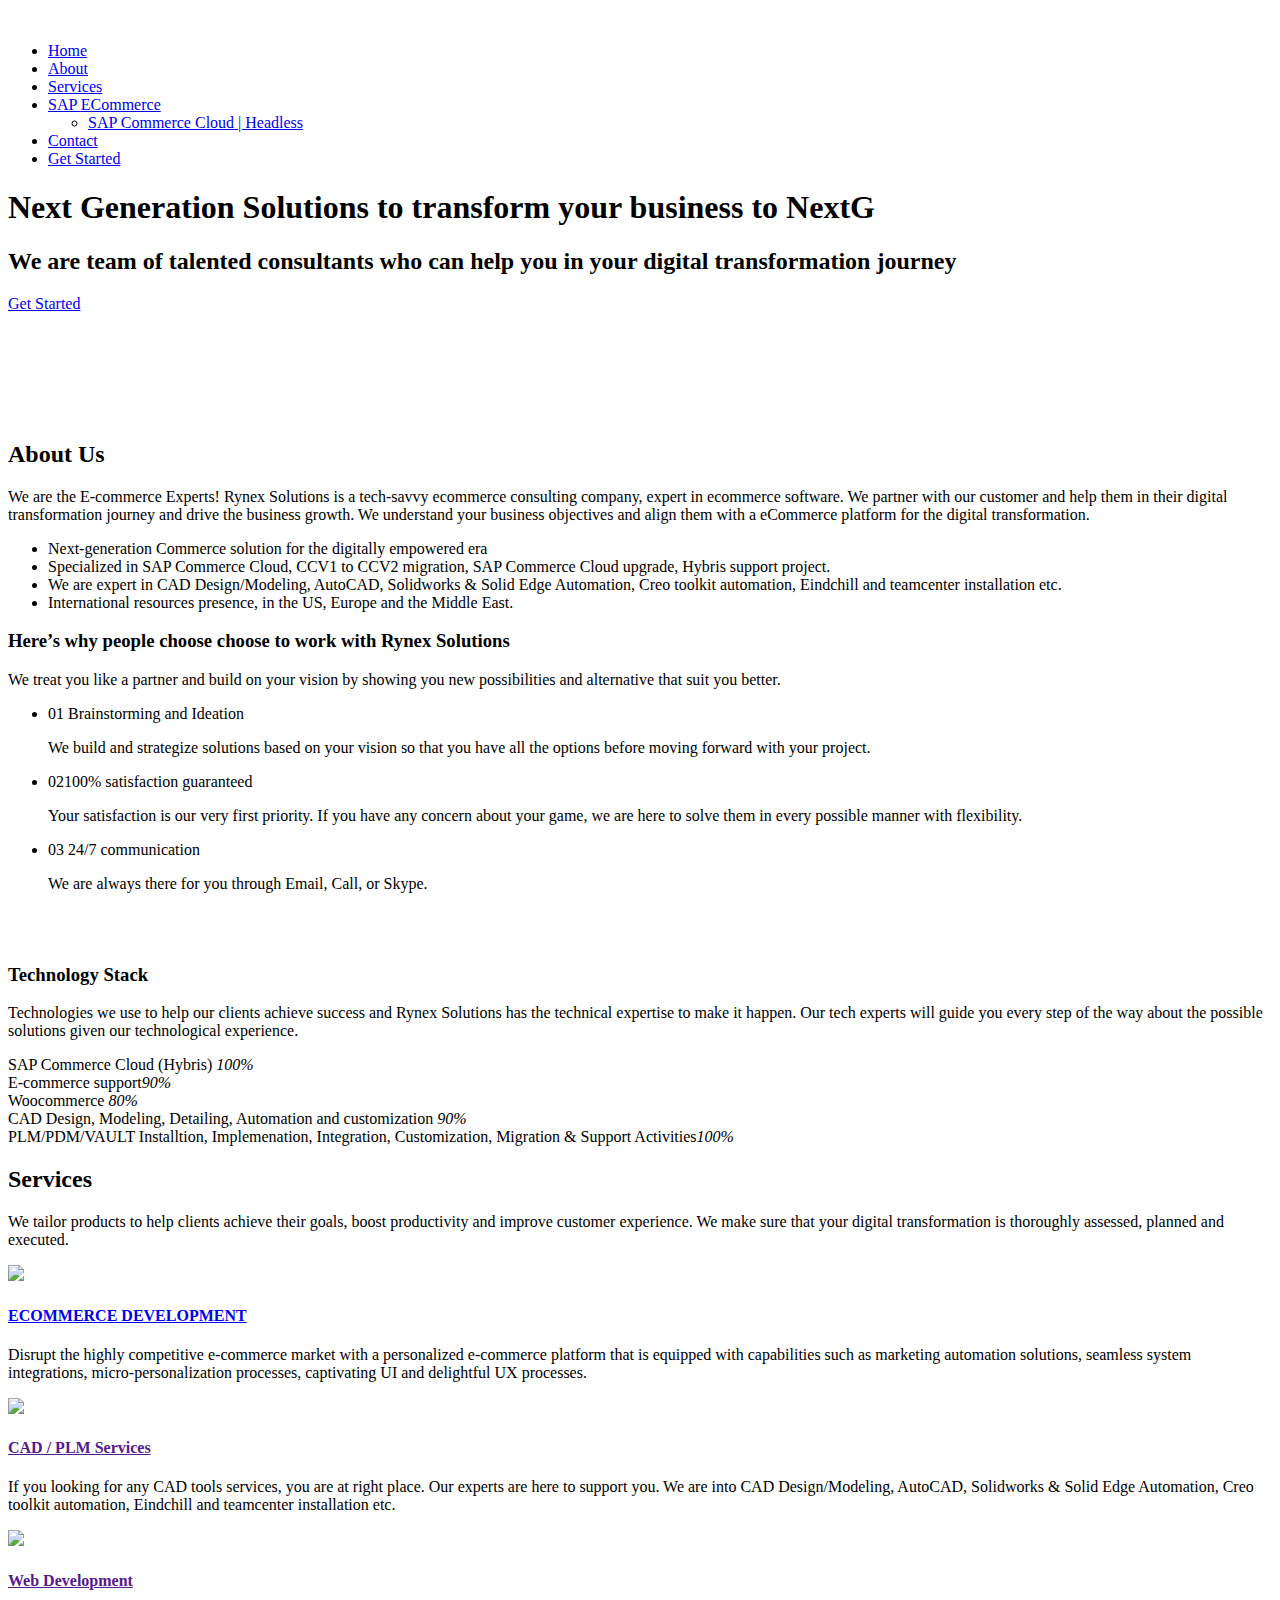
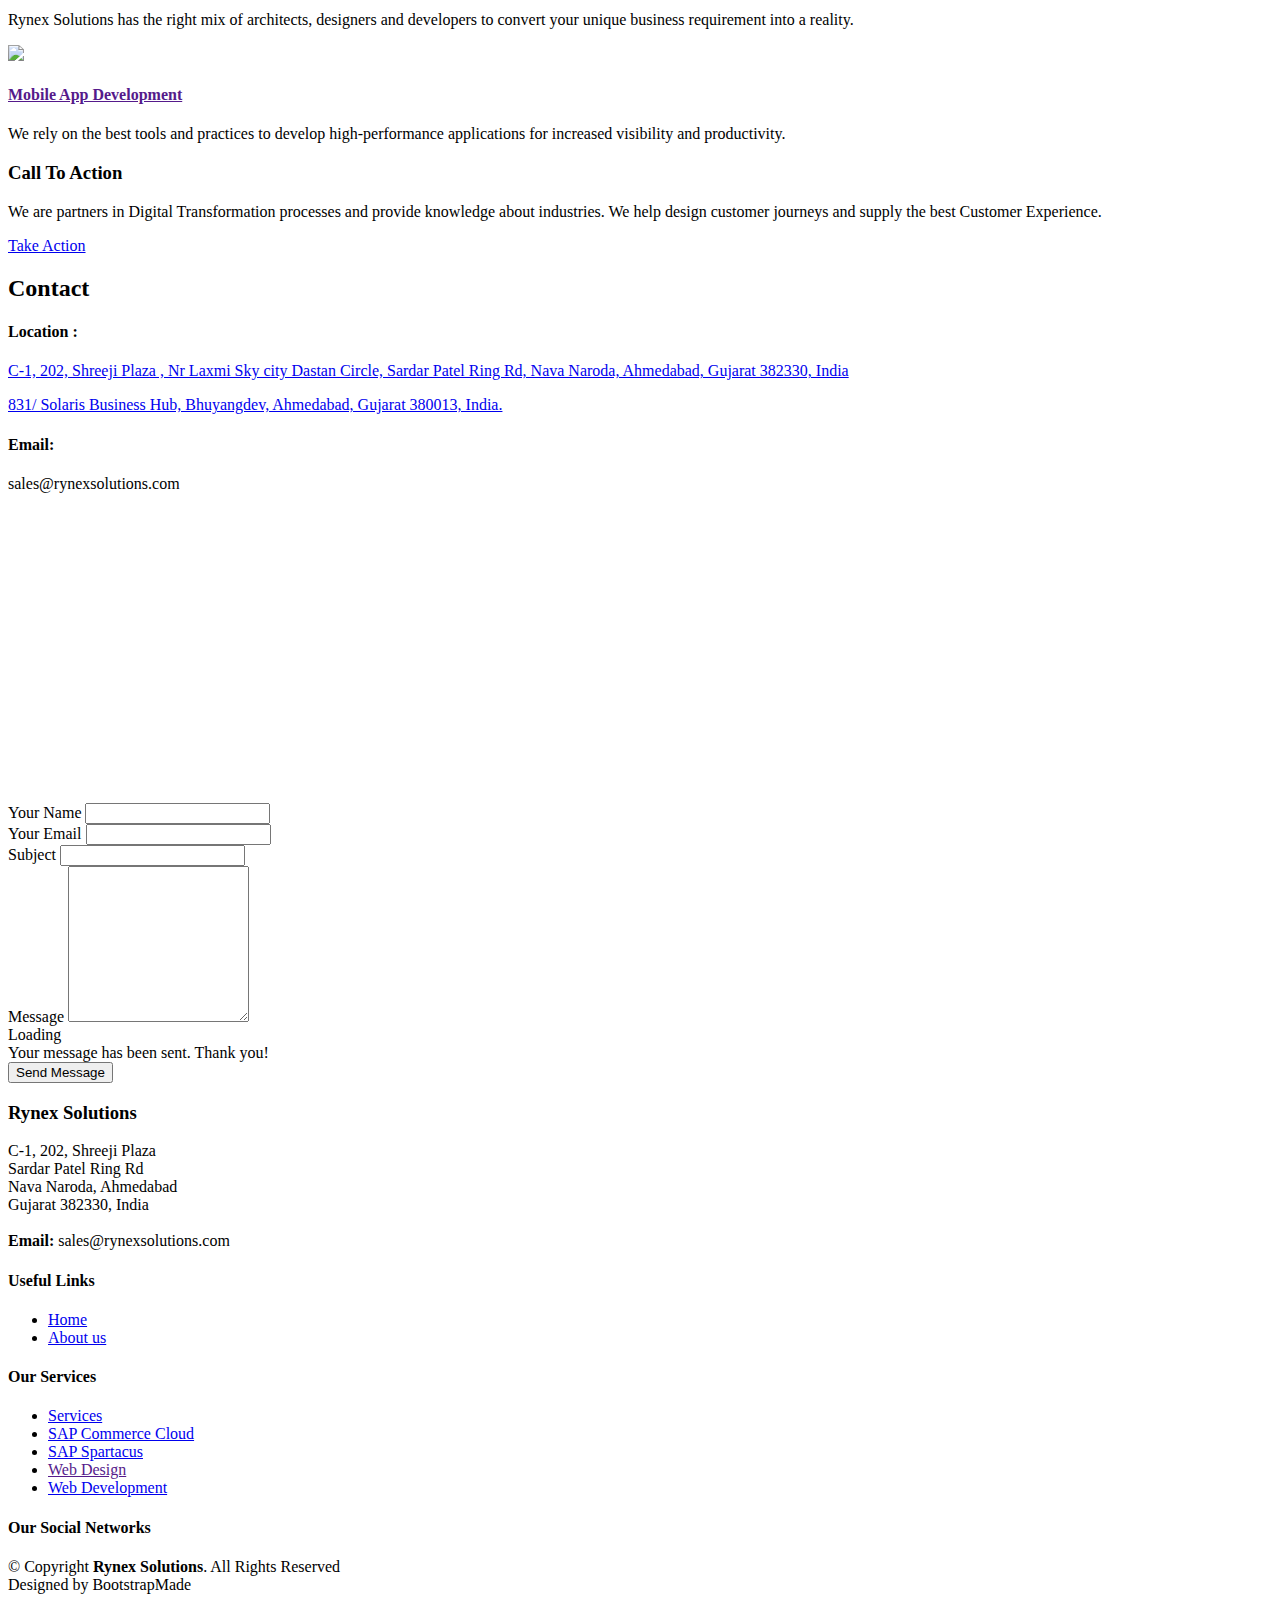
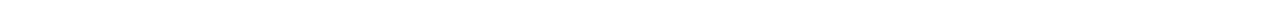
==== index.html @ 26d5bd88 "Address Change" ====
<!DOCTYPE html>
<html lang="en">

<head>
  <meta charset="utf-8">
  <meta content="width=device-width, initial-scale=1.0" name="viewport">

  <title>Rynex Solutions</title>
  <meta content="Discover the power of SAP Commerce Cloud and Spartacus in the era of headless commerce. With our expertise at Rynex Solutions, we offer comprehensive migration services to help businesses transition from hybris accelerator based storefronts to a decoupled architecture SAP Spartacus. Our solution extends beyond Spartacus, as we also specialize in integrating React JS and other frontend technologies. Prepare for the future of commerce, enhance customer experiences, and unlock new opportunities for growth. Contact us at sales@rynexsolutions.com to embark on your headless commerce journey today." name="description">
  <meta content="SAP Commerce Cloud,Spartacus, Implementation,migration to Spartacus,Accelerator-based storefront,Decoupled architecture,Future-proof commerce,Angular,hybris,sap hybris in gujarat,ahmedabad,india" name="keywords">

  <!-- Favicons -->
  <link href="assets/img/favicon.png" rel="icon">
  <link href="assets/img/favicon.png" rel="apple-touch-icon">

  <!-- Google Fonts -->
  <link href="https://fonts.googleapis.com/css?family=Open+Sans:300,300i,400,400i,600,600i,700,700i|Jost:300,300i,400,400i,500,500i,600,600i,700,700i|Poppins:300,300i,400,400i,500,500i,600,600i,700,700i" rel="stylesheet">

  <!-- Vendor CSS Files -->
  <link href="assets/vendor/aos/aos.css" rel="stylesheet">
  <link href="assets/vendor/bootstrap/css/bootstrap.min.css" rel="stylesheet">
  <link href="assets/vendor/bootstrap-icons/bootstrap-icons.css" rel="stylesheet">
  <link href="assets/vendor/boxicons/css/boxicons.min.css" rel="stylesheet">
  <link href="assets/vendor/glightbox/css/glightbox.min.css" rel="stylesheet">
  <link href="assets/vendor/remixicon/remixicon.css" rel="stylesheet">
  <link href="assets/vendor/swiper/swiper-bundle.min.css" rel="stylesheet">

  <!-- Template Main CSS File -->
  <link href="assets/css/style.css" rel="stylesheet">

  <!-- =======================================================
  * Template Name: Rynex Solutions - v4.7.1
  * Template URL: https://bootstrapmade.com/Rynex Solutions-free-bootstrap-html-template-corporate/
  * Author: BootstrapMade
  * License: https://bootstrapmade.com/license/
  ======================================================== -->
</head>

<body>

  <!-- ======= Header ======= -->
  <header id="header" class="fixed-top ">
    <div class="container d-flex align-items-center">

<!-- Uncomment below if you prefer to use an NAME as logo -->
     <!-- <h1 class="logo me-auto"><a href="index.html">Rynex Solutions</a></h1> -->
      <!-- Uncomment below if you prefer to use an image logo -->
       <a href="index.html" class="logo me-auto"><img src="assets/img/logo.png" alt="" class="img-fluid"></a>

      <nav id="navbar" class="navbar">
        <ul>
          <li><a class="nav-link scrollto active" href="#hero">Home</a></li>
          <li><a class="nav-link scrollto" href="#about">About</a></li>
          <li><a class="nav-link scrollto" href="#services">Services</a></li>
          <!-- <li><a class="nav-link   scrollto" href="#portfolio">Portfolio</a></li> -->
<!--      <li><a class="nav-link scrollto" href="#team">Team</a></li> -->
         
		  <li class="dropdown"><a href="#"><span>SAP ECommerce</span> <i class="bi bi-chevron-down"></i></a>
            <ul>
              <li><a href="SAP-Commerce-Cloud-spartacus-implementation.html">SAP Commerce Cloud | Headless</a></li>          
            </ul>
          </li>

          <li><a class="nav-link scrollto" href="#contact">Contact</a></li>
          <li><a class="getstarted scrollto" href="#about">Get Started</a></li>
        </ul>
        <i class="bi bi-list mobile-nav-toggle"></i>
      </nav><!-- .navbar -->

    </div>
  </header><!-- End Header -->

  <!-- ======= Hero Section ======= -->
  <section id="hero" class="d-flex align-items-center">

    <div class="container">
      <div class="row">
        <div class="col-lg-6 d-flex flex-column justify-content-center pt-4 pt-lg-0 order-2 order-lg-1" data-aos="fade-up" data-aos-delay="200">
          <h1>Next Generation Solutions to transform your business to NextG</h1>
          <h2>We are team of talented consultants who can help you in your digital transformation journey</h2>
          <div class="d-flex justify-content-center justify-content-lg-start">
            <a href="#about" class="btn-get-started scrollto">Get Started</a>
           
          </div>
        </div>
        <div class="col-lg-6 order-1 order-lg-2 hero-img" data-aos="zoom-in" data-aos-delay="200">
          <img src="assets/img/hero-img.png" class="img-fluid animated" alt="">
        </div>
      </div>
    </div>

  </section><!-- End Hero -->

  <main id="main">

    <!-- ======= Clients Section ======= -->
    <section id="clients" class="clients section-bg">
      <div class="container">

        <div class="row" data-aos="zoom-in">

          <div class="col-lg-2 col-md-4 col-6 d-flex align-items-center justify-content-center">
            <img src="assets/img/clients/client-3.png" class="img-fluid" alt="">
          </div>

          <div class="col-lg-2 col-md-4 col-6 d-flex align-items-center justify-content-center">
            <img src="assets/img/clients/client-2.png" class="img-fluid" alt="">
          </div>

          <div class="col-lg-2 col-md-4 col-6 d-flex align-items-center justify-content-center">
            <img src="assets/img/clients/client-5.png" class="img-fluid" alt="">
          </div>
		  
          <div class="col-lg-2 col-md-4 col-6 d-flex align-items-center justify-content-center">
            <img src="assets/img/clients/client-4.png" class="img-fluid" alt="">
          </div>
		  
		  <div class="col-lg-2 col-md-4 col-6 d-flex align-items-center justify-content-center">
            <img src="assets/img/clients/client-1.png" class="img-fluid" alt="">
          </div>


        </div>

      </div>
    </section><!-- End Cliens Section -->

    <!-- ======= About Us Section ======= -->
    <section id="about" class="about">
      <div class="container" data-aos="fade-up">

        <div class="section-title">
          <h2>About Us</h2>
        </div>

        <div class="row content">
          <div class="col-lg-12">
            <p>
              We are the E-commerce Experts! Rynex Solutions is a tech-savvy ecommerce consulting company, expert in ecommerce software. We partner with our customer and help them in their digital transformation journey and drive the business growth. We understand your business objectives and align them with a eCommerce platform for the digital transformation.
            </p>
            <ul>
              <li><i class="ri-check-double-line"></i>Next-generation Commerce solution for the digitally empowered era</li>
			  <li><i class="ri-check-double-line"></i>Specialized in SAP Commerce Cloud, CCV1 to CCV2 migration, SAP Commerce Cloud upgrade, Hybris support project.</li>
			  <li><i class="ri-check-double-line"></i>We are expert in CAD Design/Modeling, AutoCAD, Solidworks & Solid Edge Automation, Creo toolkit automation, Eindchill and teamcenter installation etc.</li>
			  <li><i class="ri-check-double-line"></i>International resources presence, in the US, Europe and the Middle East.</li>
            </ul>
          </div>
         
        </div>

      </div>
    </section><!-- End About Us Section -->

    <!-- ======= Why Us Section ======= -->
    <section id="why-us" class="why-us section-bg">
      <div class="container-fluid" data-aos="fade-up">

        <div class="row">

          <div class="col-lg-7 d-flex flex-column justify-content-center align-items-stretch  order-2 order-lg-1">

            <div class="content">
              <h3> Here’s why people choose choose to work with <strong>Rynex Solutions</strong></h3>
              <p>
                We treat you like a partner and build on your vision by showing you new possibilities and alternative that suit you better.
              </p>
            </div>

            <div class="accordion-list">
              <ul>
                <li>
                  <a data-bs-toggle="collapse" class="collapse" data-bs-target="#accordion-list-1"><span>01</span> Brainstorming and Ideation<i class="bx bx-chevron-down icon-show"></i><i class="bx bx-chevron-up icon-close"></i></a>
                  <div id="accordion-list-1" class="collapse show" data-bs-parent=".accordion-list">
                    <p>
                      We build and strategize solutions based on your vision so that you have all the options before moving forward with your project.
                    </p>
                  </div>
                </li>

                <li>
                  <a data-bs-toggle="collapse" data-bs-target="#accordion-list-2" class="collapsed"><span>02</span>100% satisfaction guaranteed <i class="bx bx-chevron-down icon-show"></i><i class="bx bx-chevron-up icon-close"></i></a>
                  <div id="accordion-list-2" class="collapse" data-bs-parent=".accordion-list">
                    <p>
                      Your satisfaction is our very first priority. If you have any concern about your game, we are here to solve them in every possible manner with flexibility.
                     </p>
                  </div>
                </li>

                <li>
                  <a data-bs-toggle="collapse" data-bs-target="#accordion-list-3" class="collapsed"><span>03</span> 24/7 communication <i class="bx bx-chevron-down icon-show"></i><i class="bx bx-chevron-up icon-close"></i></a>
                  <div id="accordion-list-3" class="collapse" data-bs-parent=".accordion-list">
                    <p>
                      We are always there for you through Email, Call, or Skype.
                    </p>
                  </div>
                </li>

              </ul>
            </div>

          </div>

          <div class="col-lg-5 align-items-stretch order-1 order-lg-2 img" style='background-image: url("assets/img/why-us.png");' data-aos="zoom-in" data-aos-delay="150">&nbsp;</div>
        </div>

      </div>
    </section><!-- End Why Us Section -->

    <!-- ======= Skills Section ======= -->
    <section id="skills" class="skills">
      <div class="container" data-aos="fade-up">

        <div class="row">
          <div class="col-lg-6 d-flex align-items-center" data-aos="fade-right" data-aos-delay="100">
            <img src="assets/img/skills.png" class="img-fluid" alt="">
          </div>
          <div class="col-lg-6 pt-4 pt-lg-0 content" data-aos="fade-left" data-aos-delay="100">
            <h3>Technology Stack</h3>
            <p class="fst-italic">
              Technologies we use to help our clients achieve success and Rynex Solutions has the technical expertise to make it happen. Our tech experts will guide you every step of the way about the possible solutions given our technological experience.
            </p>

            <div class="skills-content">

              <div class="progress">
                <span class="skill">SAP Commerce Cloud (Hybris) <i class="val">100%</i></span>
                <div class="progress-bar-wrap">
                  <div class="progress-bar" role="progressbar" aria-valuenow="100" aria-valuemin="0" aria-valuemax="100"></div>
                </div>
              </div>

              <div class="progress">
                <span class="skill">E-commerce support<i class="val">90%</i></span>
                <div class="progress-bar-wrap">
                  <div class="progress-bar" role="progressbar" aria-valuenow="90" aria-valuemin="0" aria-valuemax="100"></div>
                </div>
              </div>

              <div class="progress">
                <span class="skill">Woocommerce <i class="val">80%</i></span>
                <div class="progress-bar-wrap">
                  <div class="progress-bar" role="progressbar" aria-valuenow="80" aria-valuemin="0" aria-valuemax="100"></div>
                </div>
              </div>
			  
			 <div class="progress">
                <span class="skill"> CAD Design, Modeling, Detailing, Automation and customization <i class="val">90%</i></span>
                <div class="progress-bar-wrap">
                  <div class="progress-bar" role="progressbar" aria-valuenow="90" aria-valuemin="0" aria-valuemax="100"></div>
                </div>
              </div>
			  
			 <div class="progress">
                <span class="skill"> PLM/PDM/VAULT Installtion, Implemenation, Integration, Customization, Migration & Support Activities<i class="val">100%</i></span>
                <div class="progress-bar-wrap">
                  <div class="progress-bar" role="progressbar" aria-valuenow="100" aria-valuemin="0" aria-valuemax="100"></div>
                </div>
              </div>
            </div>

          </div>
        </div>

      </div>
    </section><!-- End Skills Section -->

    <!-- ======= Services Section ======= -->
    <section id="services" class="services section-bg">
      <div class="container" data-aos="fade-up">

        <div class="section-title">
          <h2>Services</h2>
          <p>We tailor products to help clients achieve their goals, boost productivity and improve customer experience. We make sure that your digital transformation is thoroughly assessed, planned and executed.</p>
         </div>

         <div class="row">
          <div class="col-xl-3 col-md-6 d-flex align-items-stretch" data-aos="zoom-in" data-aos-delay="100">
            <div class="icon-box">
			
			   <div class="icon"><img src="assets/img/service/ecommerce.png" width="100%"></div>
              <h4><a href="SAP-Commerce-Cloud-spartacus-implementation.html">ECOMMERCE DEVELOPMENT</a></h4>
              <p>Disrupt the highly competitive e-commerce market with a personalized e-commerce platform that is equipped with capabilities such as marketing automation solutions, seamless system integrations, micro-personalization processes, captivating UI and delightful UX processes.</p>

            </div>
          </div>

          <div class="col-xl-3 col-md-6 d-flex align-items-stretch mt-4 mt-md-0" data-aos="zoom-in" data-aos-delay="200">
            <div class="icon-box">
              <div class="icon"><img src="assets/img/service/Product_design.webp" width="100%"></div>
              <h4><a href="">CAD / PLM Services</a></h4>
              <p>If you looking for any CAD tools services, you are at right place. Our experts are here to support you. We are into CAD Design/Modeling, AutoCAD, Solidworks & Solid Edge Automation, Creo toolkit automation, Eindchill and teamcenter installation etc.</p>

            </div>
          </div>

          <div class="col-xl-3 col-md-6 d-flex align-items-stretch mt-4 mt-xl-0" data-aos="zoom-in" data-aos-delay="400">
            <div class="icon-box">
              <div class="icon"><img src="assets/img/service/Web_Development.webp" width="100%"></div>
              <h4><a href="">Web Development</a></h4>
              <p>Rynex Solutions has the right mix of architects, designers and developers to convert your unique business requirement into a reality.</p>

            </div>
          </div>


          <div class="col-xl-3 col-md-6 d-flex align-items-stretch mt-4 mt-xl-0" data-aos="zoom-in" data-aos-delay="300">
            <div class="icon-box">
              <div class="icon"><img src="assets/img/service/Layer2.webp" width="100%"></div>
              <h4><a href="">Mobile App Development</a></h4>
              <p>We rely on the best tools and practices to develop high-performance applications for increased visibility and productivity.</p>

            </div>
          </div>


        </div>
      </div>
    </section><!-- End Services Section -->

    <!-- ======= Cta Section ======= -->
    <section id="cta" class="cta">
      <div class="container" data-aos="zoom-in">

        <div class="row">
          <div class="col-lg-9 text-center text-lg-start">
            <h3>Call To Action</h3>
            <p> We are partners in Digital Transformation processes and provide knowledge about industries. We help design customer journeys and supply the best Customer Experience.</p>
          </div>
          <div class="col-lg-3 cta-btn-container text-center">
            <a class="cta-btn align-middle" href="mailto:sales@rynexsolutions.com">Take Action</a>
          </div>
        </div>

      </div>
    </section><!-- End Cta Section -->

    <!-- ======= Portfolio Section ======= -->
    <!-- <section id="portfolio" class="portfolio">
      <div class="container" data-aos="fade-up">

        <div class="section-title">
          <h2>Portfolio</h2>
          <p>Magnam dolores commodi suscipit. Necessitatibus eius consequatur ex aliquid fuga eum quidem. Sit sint consectetur velit. Quisquam quos quisquam cupiditate. Et nemo qui impedit suscipit alias ea. Quia fugiat sit in iste officiis commodi quidem hic quas.</p>
        </div>

        <ul id="portfolio-flters" class="d-flex justify-content-center" data-aos="fade-up" data-aos-delay="100">
          <li data-filter="*" class="filter-active">All</li>
          <li data-filter=".filter-app">App</li>
          <li data-filter=".filter-card">Card</li>
          <li data-filter=".filter-web">Web</li>
        </ul>

        <div class="row portfolio-container" data-aos="fade-up" data-aos-delay="200">

          <div class="col-lg-4 col-md-6 portfolio-item filter-app">
            <div class="portfolio-img"><img src="assets/img/portfolio/portfolio-1.jpg" class="img-fluid" alt=""></div>
            <div class="portfolio-info">
              <h4>App 1</h4>
              <p>App</p>
              <a href="assets/img/portfolio/portfolio-1.jpg" data-gallery="portfolioGallery" class="portfolio-lightbox preview-link" title="App 1"><i class="bx bx-plus"></i></a>
              <a href="#" class="details-link" title="More Details"><i class="bx bx-link"></i></a>
            </div>
          </div>

          <div class="col-lg-4 col-md-6 portfolio-item filter-web">
            <div class="portfolio-img"><img src="assets/img/portfolio/portfolio-2.jpg" class="img-fluid" alt=""></div>
            <div class="portfolio-info">
              <h4>Web 3</h4>
              <p>Web</p>
              <a href="assets/img/portfolio/portfolio-2.jpg" data-gallery="portfolioGallery" class="portfolio-lightbox preview-link" title="Web 3"><i class="bx bx-plus"></i></a>
              <a href="#" class="details-link" title="More Details"><i class="bx bx-link"></i></a>
            </div>
          </div>

          <div class="col-lg-4 col-md-6 portfolio-item filter-app">
            <div class="portfolio-img"><img src="assets/img/portfolio/portfolio-3.jpg" class="img-fluid" alt=""></div>
            <div class="portfolio-info">
              <h4>App 2</h4>
              <p>App</p>
              <a href="assets/img/portfolio/portfolio-3.jpg" data-gallery="portfolioGallery" class="portfolio-lightbox preview-link" title="App 2"><i class="bx bx-plus"></i></a>
              <a href="#" class="details-link" title="More Details"><i class="bx bx-link"></i></a>
            </div>
          </div>

          <div class="col-lg-4 col-md-6 portfolio-item filter-card">
            <div class="portfolio-img"><img src="assets/img/portfolio/portfolio-4.jpg" class="img-fluid" alt=""></div>
            <div class="portfolio-info">
              <h4>Card 2</h4>
              <p>Card</p>
              <a href="assets/img/portfolio/portfolio-4.jpg" data-gallery="portfolioGallery" class="portfolio-lightbox preview-link" title="Card 2"><i class="bx bx-plus"></i></a>
              <a href="#" class="details-link" title="More Details"><i class="bx bx-link"></i></a>
            </div>
          </div>

          <div class="col-lg-4 col-md-6 portfolio-item filter-web">
            <div class="portfolio-img"><img src="assets/img/portfolio/portfolio-5.jpg" class="img-fluid" alt=""></div>
            <div class="portfolio-info">
              <h4>Web 2</h4>
              <p>Web</p>
              <a href="assets/img/portfolio/portfolio-5.jpg" data-gallery="portfolioGallery" class="portfolio-lightbox preview-link" title="Web 2"><i class="bx bx-plus"></i></a>
              <a href="#" class="details-link" title="More Details"><i class="bx bx-link"></i></a>
            </div>
          </div>

          <div class="col-lg-4 col-md-6 portfolio-item filter-app">
            <div class="portfolio-img"><img src="assets/img/portfolio/portfolio-6.jpg" class="img-fluid" alt=""></div>
            <div class="portfolio-info">
              <h4>App 3</h4>
              <p>App</p>
              <a href="assets/img/portfolio/portfolio-6.jpg" data-gallery="portfolioGallery" class="portfolio-lightbox preview-link" title="App 3"><i class="bx bx-plus"></i></a>
              <a href="#" class="details-link" title="More Details"><i class="bx bx-link"></i></a>
            </div>
          </div>

          <div class="col-lg-4 col-md-6 portfolio-item filter-card">
            <div class="portfolio-img"><img src="assets/img/portfolio/portfolio-7.jpg" class="img-fluid" alt=""></div>
            <div class="portfolio-info">
              <h4>Card 1</h4>
              <p>Card</p>
              <a href="assets/img/portfolio/portfolio-7.jpg" data-gallery="portfolioGallery" class="portfolio-lightbox preview-link" title="Card 1"><i class="bx bx-plus"></i></a>
              <a href="#" class="details-link" title="More Details"><i class="bx bx-link"></i></a>
            </div>
          </div>

          <div class="col-lg-4 col-md-6 portfolio-item filter-card">
            <div class="portfolio-img"><img src="assets/img/portfolio/portfolio-8.jpg" class="img-fluid" alt=""></div>
            <div class="portfolio-info">
              <h4>Card 3</h4>
              <p>Card</p>
              <a href="assets/img/portfolio/portfolio-8.jpg" data-gallery="portfolioGallery" class="portfolio-lightbox preview-link" title="Card 3"><i class="bx bx-plus"></i></a>
              <a href="#" class="details-link" title="More Details"><i class="bx bx-link"></i></a>
            </div>
          </div>

          <div class="col-lg-4 col-md-6 portfolio-item filter-web">
            <div class="portfolio-img"><img src="assets/img/portfolio/portfolio-9.jpg" class="img-fluid" alt=""></div>
            <div class="portfolio-info">
              <h4>Web 3</h4>
              <p>Web</p>
              <a href="assets/img/portfolio/portfolio-9.jpg" data-gallery="portfolioGallery" class="portfolio-lightbox preview-link" title="Web 3"><i class="bx bx-plus"></i></a>
              <a href="#" class="details-link" title="More Details"><i class="bx bx-link"></i></a>
            </div>
          </div>

        </div>

      </div>
    </section>End Portfolio Section -->

    <!-- ======= Team Section ======= -->
  <!--   <section id="team" class="team section-bg">
      <div class="container" data-aos="fade-up">

        <div class="section-title">
          <h2>Team</h2>
          <p>Do what you love and love what you do.</p>
        </div>

        <div class="row">

          <div class="col-lg-6">
            <div class="member d-flex align-items-start" data-aos="zoom-in" data-aos-delay="100">
              <div class="pic"><img src="assets/img/team/team-1.jpg" class="img-fluid" alt=""></div>
              <div class="member-info">
                <h4>Ankitkumar Patel</h4>
                <span>Chief Executive Officer</span>
                <p>Never give up. Today is hard, tomorrow will be worse, but the day after tomorrow will be sunshine.</p>
                <div class="social">
                  <a href=""><i class="ri-twitter-fill"></i></a>
                  <a href=""><i class="ri-facebook-fill"></i></a>
                  <a href=""><i class="ri-instagram-fill"></i></a>
                  <a href=""> <i class="ri-linkedin-box-fill"></i> </a>
                </div>
              </div>
            </div>
          </div>

          <div class="col-lg-6 mt-4 mt-lg-0">
            <div class="member d-flex align-items-start" data-aos="zoom-in" data-aos-delay="200">
              <div class="pic"><img src="assets/img/team/team-2.jpg" class="img-fluid" alt=""></div>
              <div class="member-info">
                <h4>Sarah Jhonson</h4>
                <span>Product Designer</span>
                <p>A year from now you will wish you had started today.</p>
                <div class="social">
                  <a href=""><i class="ri-twitter-fill"></i></a>
                  <a href=""><i class="ri-facebook-fill"></i></a>
                  <a href=""><i class="ri-instagram-fill"></i></a>
                  <a href=""> <i class="ri-linkedin-box-fill"></i> </a>
                </div>
              </div>
            </div>
          </div>

          <div class="col-lg-6 mt-4">
            <div class="member d-flex align-items-start" data-aos="zoom-in" data-aos-delay="300">
              <div class="pic"><img src="assets/img/team/team-3.jpg" class="img-fluid" alt=""></div>
              <div class="member-info">
                <h4>Nikhil Patel</h4>
                <span>CTO</span>
                <p>If there is no struggle, there is no progress.</p>
                <div class="social">
                  <a href=""><i class="ri-twitter-fill"></i></a>
                  <a href=""><i class="ri-facebook-fill"></i></a>
                  <a href=""><i class="ri-instagram-fill"></i></a>
                  <a href=""> <i class="ri-linkedin-box-fill"></i> </a>
                </div>
              </div>
            </div>
          </div>

          <div class="col-lg-6 mt-4">
            <div class="member d-flex align-items-start" data-aos="zoom-in" data-aos-delay="400">
              <div class="pic"><img src="assets/img/team/team-4.jpg" class="img-fluid" alt=""></div>
              <div class="member-info">
                <h4>Namrata Patel</h4>
                <span>Accountant</span>
                <p>Do what you can, with what you have, where you are.</p>
                <div class="social">
                  <a href=""><i class="ri-twitter-fill"></i></a>
                  <a href=""><i class="ri-facebook-fill"></i></a>
                  <a href=""><i class="ri-instagram-fill"></i></a>
                  <a href=""> <i class="ri-linkedin-box-fill"></i> </a>
                </div>
              </div>
            </div>
          </div>

        </div>

      </div>
    </section> --> 
	<!-- End Team Section -->

    
    <!-- ======= Contact Section ======= -->
    <section id="contact" class="contact">
      <div class="container" data-aos="fade-up">

        <div class="section-title">
          <h2>Contact</h2>
          <p></p>
        </div>

        <div class="row">

          <div class="col-lg-5 d-flex align-items-stretch">
            <div class="info">
              <div class="address">
                <h4>Location :</h4>
                <i class="bi bi-geo-alt"></i>
                <p> <a href="https://goo.gl/maps/YfUHLQhpteb7oFNH6" target="_blank"> C-1, 202, Shreeji Plaza , Nr Laxmi Sky city Dastan Circle, Sardar Patel Ring Rd, Nava Naroda, Ahmedabad, Gujarat 382330, India</a></p>
              </div>

               <div class="address">
                <i class="bi bi-geo-alt"></i>
                
                <p> <a href="https://goo.gl/maps/9tZGzB9YhGGVmP3s6" target="_blank">831/ Solaris Business Hub, Bhuyangdev, Ahmedabad, Gujarat 380013, India.</a></p>
              </div>

              <div class="email">
                <i class="bi bi-envelope"></i>
                <h4>Email:</h4>
                <p>sales@rynexsolutions.com</p>
              </div>


              <iframe src="https://www.google.com/maps/embed?pb=!1m18!1m12!1m3!1d3671.0541790781895!2d72.5391023!3d23.0584752!2m3!1f0!2f0!3f0!3m2!1i1024!2i768!4f13.1!3m3!1m2!1s0x395e855d754079cd%3A0x56eb1329773be8e8!2sSolaris%20Business%20Hub!5e0!3m2!1sen!2sin!4v1690977800188!5m2!1sen!2sin" frameborder="0" style="border:0; width: 100%; height: 290px;" allowfullscreen></iframe>
            </div>

          </div>

          <div class="col-lg-7 mt-5 mt-lg-0 d-flex ">
            <form action="mailto:sales@rynexsolutions.com" method="post" class="php-email-form">
              <div class="row">
                <div class="form-group col-md-6">
                  <label for="name">Your Name</label>
                  <input type="text" name="name" class="form-control" id="name" required>
                </div>
                <div class="form-group col-md-6">
                  <label for="name">Your Email</label>
                  <input type="email" class="form-control" name="email" id="email" required>
                </div>
              </div>
              <div class="form-group">
                <label for="name">Subject</label>
                <input type="text" class="form-control" name="subject" id="subject" required>
              </div>
              <div class="form-group">
                <label for="name">Message</label>
                <textarea class="form-control" name="message" rows="10" required></textarea>
              </div>
              <div class="my-3">
                <div class="loading">Loading</div>
                <div class="error-message"></div>
                <div class="sent-message">Your message has been sent. Thank you!</div>
              </div>
              <div class="text-center"><button type="submit">Send Message</button></div>
            </form>
          </div>

        </div>

      </div>
    </section><!-- End Contact Section -->

  </main><!-- End #main -->

  <!-- ======= Footer ======= -->
  <footer id="footer">

    <div class="footer-top">
      <div class="container">
        <div class="row">

          <div class="col-lg-3 col-md-6 footer-contact">
            <h3>Rynex Solutions</h3>
            <p>
				C-1, 202, Shreeji Plaza <br>
				Sardar Patel Ring Rd <br>
				Nava Naroda, Ahmedabad <br>
				Gujarat 382330, India <br><br>
              <strong>Email:</strong> sales@rynexsolutions.com<br>
            </p>
          </div>

          <div class="col-lg-3 col-md-6 footer-links">
            <h4>Useful Links</h4>
            <ul>
              <li><i class="bx bx-chevron-right"></i> <a href="#">Home</a></li>
              <li><i class="bx bx-chevron-right"></i> <a href="#about">About us</a></li>
              <!-- <li><i class="bx bx-chevron-right"></i> <a href="#">Services</a></li> -->
              <!-- <li><i class="bx bx-chevron-right"></i> <a href="#">Terms of service</a></li> -->
              <!-- <li><i class="bx bx-chevron-right"></i> <a href="#">Privacy policy</a></li> -->
            </ul>
          </div>

          <div class="col-lg-3 col-md-6 footer-links">
            <h4>Our Services</h4>
            <ul>
              <li><i class="bx bx-chevron-right"></i> <a href="#services">Services</a></li>
              <li><i class="bx bx-chevron-right"></i> <a href="SAP-Commerce-Cloud-spartacus-implementation.html">SAP Commerce Cloud</a></li>
              <li><i class="bx bx-chevron-right"></i> <a href="SAP-Commerce-Cloud-spartacus-implementation.html">SAP Spartacus</a></li>
              <li><i class="bx bx-chevron-right"></i> <a href="">Web Design</a></li>
              <li><i class="bx bx-chevron-right"></i> <a href="#">Web Development</a></li>
              <!-- <li><i class="bx bx-chevron-right"></i> <a href="#">Product Management</a></li>
              <li><i class="bx bx-chevron-right"></i> <a href="#">Marketing</a></li>
              <li><i class="bx bx-chevron-right"></i> <a href="#">Graphic Design</a></li> -->
            </ul>
          </div>

          <div class="col-lg-3 col-md-6 footer-links">
            <h4>Our Social Networks</h4>
            <p></p>
            <div class="social-links mt-3">
              <!-- <a href="#" class="twitter"><i class="bx bxl-twitter"></i></a> -->
              <!-- <a href="#" class="facebook"><i class="bx bxl-facebook"></i></a> -->
              <!-- <a href="#" class="instagram"><i class="bx bxl-instagram"></i></a> -->
              <a href="Skype:ankit.patel-java?chat" class="google-plus"><i class="bx bxl-skype"></i></a>
              <a href="https://www.linkedin.com/company/rynex-solutions/" target="_blank" class="linkedin"><i class="bx bxl-linkedin"></i></a>
            </div>
          </div>

        </div>
      </div>
    </div>

    <div class="container footer-bottom clearfix">
      <div class="copyright">
        &copy; Copyright <strong><span>Rynex Solutions</span></strong>. All Rights Reserved<br>
      
      <div class="credits">
        <!-- All the links in the footer should remain intact. -->
        <!-- You can delete the links only if you purchased the pro version. -->
        <!-- Licensing information: https://bootstrapmade.com/license/ -->
        <!-- Purchase the pro version with working PHP/AJAX contact form: https://bootstrapmade.com/Rynex Solutions-free-bootstrap-html-template-corporate/ -->
        Designed by BootstrapMade
      </div></div>
    </div>
  </footer><!-- End Footer -->

  <div id="preloader"></div>
  <a href="#" class="back-to-top d-flex align-items-center justify-content-center"><i class="bi bi-arrow-up-short"></i></a>

  <!-- Vendor JS Files -->
  <script src="assets/vendor/aos/aos.js"></script>
  <script src="assets/vendor/bootstrap/js/bootstrap.bundle.min.js"></script>
  <script src="assets/vendor/glightbox/js/glightbox.min.js"></script>
  <script src="assets/vendor/isotope-layout/isotope.pkgd.min.js"></script>
  <script src="assets/vendor/swiper/swiper-bundle.min.js"></script>
  <script src="assets/vendor/waypoints/noframework.waypoints.js"></script>
  <script src="assets/vendor/php-email-form/validate.js"></script>

  <!-- Template Main JS File -->
  <script src="assets/js/main.js"></script>

</body>

</html>
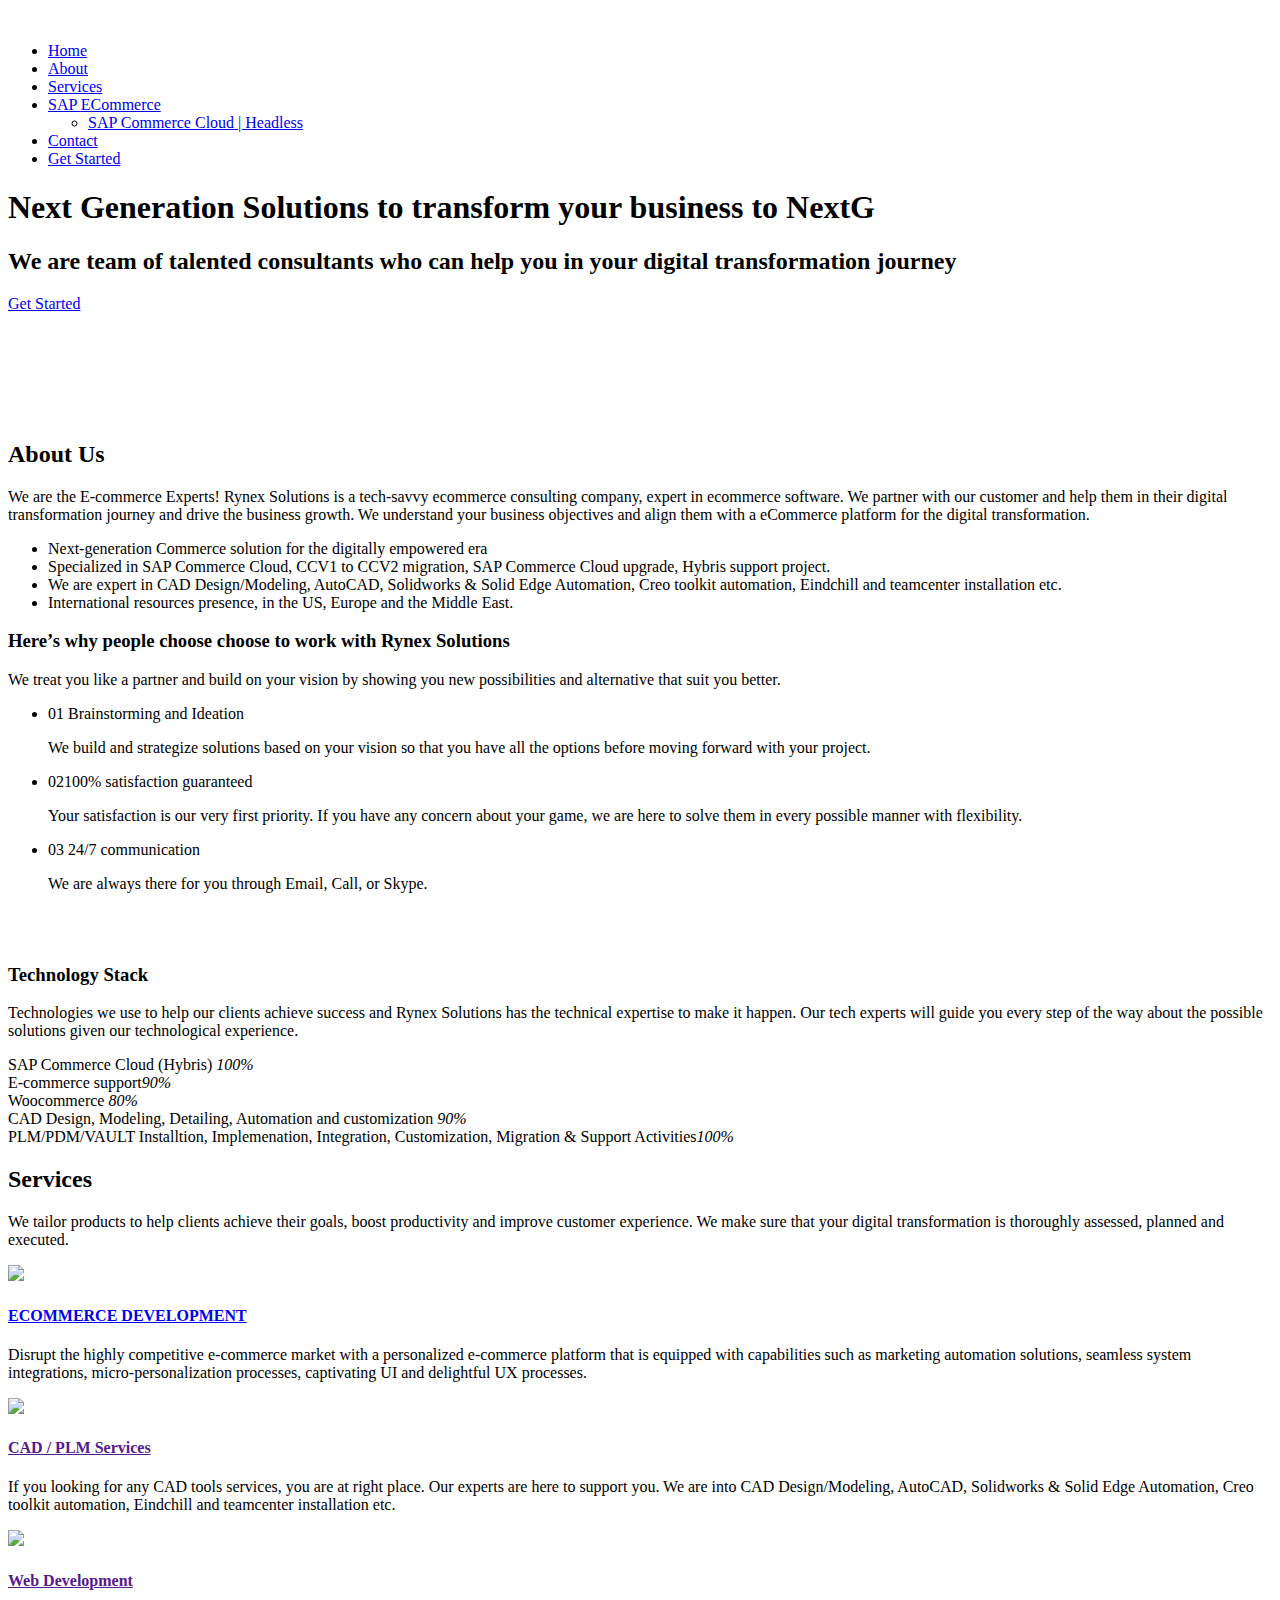
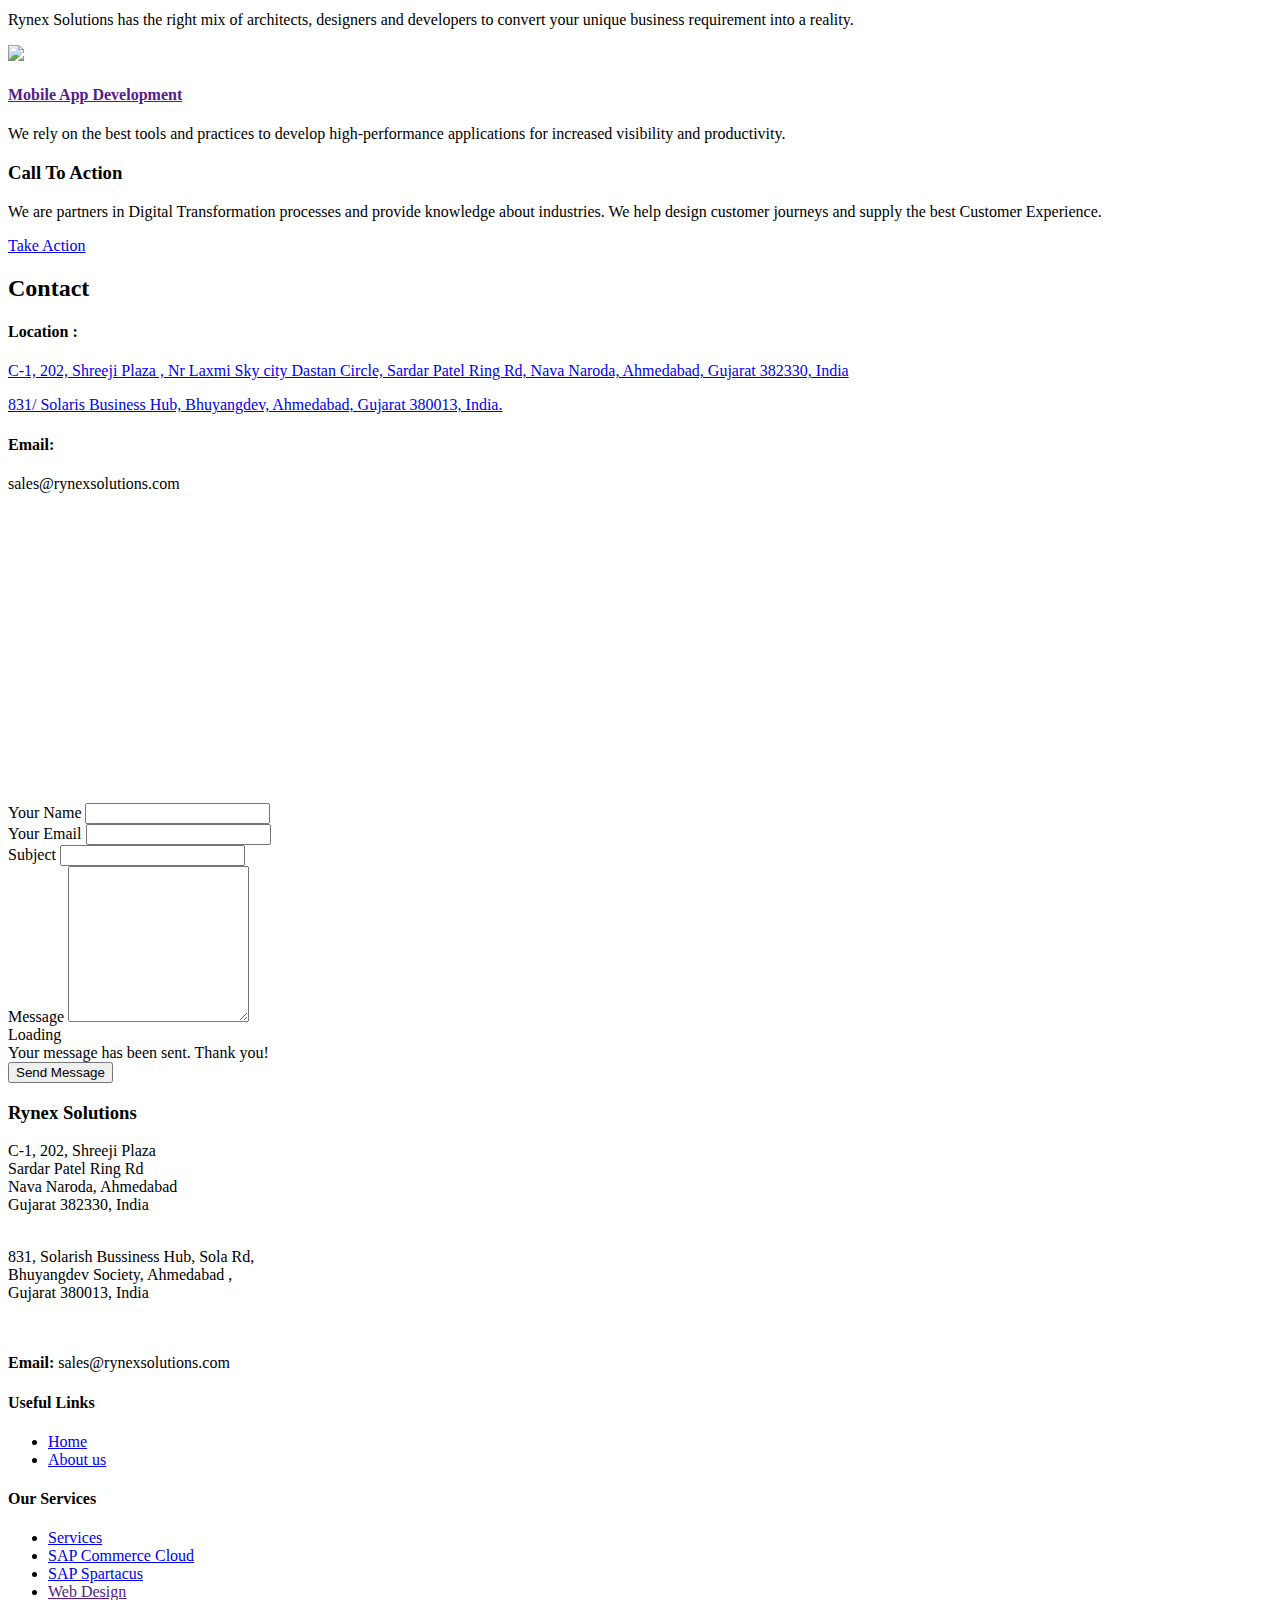
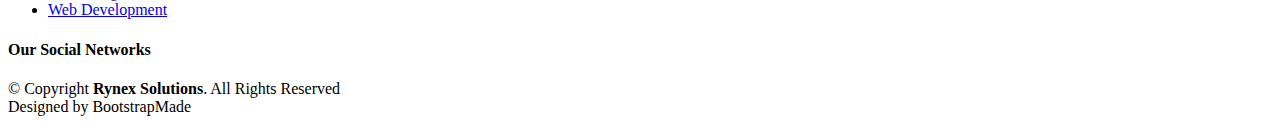
==== commit 132bb294: "sola branch address" ====
--- a/index.html
+++ b/index.html
@@ -7,7 +7,7 @@
 
   <title>Rynex Solutions</title>
   <meta content="Discover the power of SAP Commerce Cloud and Spartacus in the era of headless commerce. With our expertise at Rynex Solutions, we offer comprehensive migration services to help businesses transition from hybris accelerator based storefronts to a decoupled architecture SAP Spartacus. Our solution extends beyond Spartacus, as we also specialize in integrating React JS and other frontend technologies. Prepare for the future of commerce, enhance customer experiences, and unlock new opportunities for growth. Contact us at sales@rynexsolutions.com to embark on your headless commerce journey today." name="description">
-  <meta content="SAP Commerce Cloud,Spartacus, Implementation,migration to Spartacus,Accelerator-based storefront,Decoupled architecture,Future-proof commerce,Angular,hybris,sap hybris in gujarat,ahmedabad,india" name="keywords">
+  <meta content="SAP Commerce Cloud,Spartacus, Implementation,migration to Spartacus,Accelerator-based storefront,Decoupled architecture,Future-proof commerce,Angular,hybris,sap hybris in gujarat,ahmedabad,India,Rynex Tech, top-notch technologies, certification, courses" name="keywords">
 
   <!-- Favicons -->
   <link href="assets/img/favicon.png" rel="icon">
@@ -555,7 +555,7 @@
                <div class="address">
                 <i class="bi bi-geo-alt"></i>
                 
-                <p> <a href="https://goo.gl/maps/9tZGzB9YhGGVmP3s6" target="_blank">831/ Solaris Business Hub, Bhuyangdev, Ahmedabad, Gujarat 380013, India.</a></p>
+                <p> <a href="https://goo.gl/maps/1nj86bzrUsMZ1ZhZ6" target="_blank">831/ Solaris Business Hub, Bhuyangdev, Ahmedabad, Gujarat 380013, India.</a></p>
               </div>
 
               <div class="email">
@@ -564,8 +564,7 @@
                 <p>sales@rynexsolutions.com</p>
               </div>
 
-
-              <iframe src="https://www.google.com/maps/embed?pb=!1m18!1m12!1m3!1d3671.0541790781895!2d72.5391023!3d23.0584752!2m3!1f0!2f0!3f0!3m2!1i1024!2i768!4f13.1!3m3!1m2!1s0x395e855d754079cd%3A0x56eb1329773be8e8!2sSolaris%20Business%20Hub!5e0!3m2!1sen!2sin!4v1690977800188!5m2!1sen!2sin" frameborder="0" style="border:0; width: 100%; height: 290px;" allowfullscreen></iframe>
+              <iframe src="https://www.google.com/maps/embed?pb=!1m18!1m12!1m3!1d3671.0540450260555!2d72.53652737485183!3d23.058480114988143!2m3!1f0!2f0!3f0!3m2!1i1024!2i768!4f13.1!3m3!1m2!1s0x395e85b24becdf37%3A0xed28f606f7c95d7c!2sRynex%20Solutions!5e0!3m2!1sen!2sin!4v1691477962823!5m2!1sen!2sin" frameborder="0" style="border:0; width: 100%; height: 290px;" allowfullscreen></iframe>
             </div>
 
           </div>
@@ -620,6 +619,9 @@
 				Sardar Patel Ring Rd <br>
 				Nava Naroda, Ahmedabad <br>
 				Gujarat 382330, India <br><br>
+
+        <p> 831, Solarish Bussiness Hub, Sola Rd,<br> Bhuyangdev Society, Ahmedabad  ,<br>
+          Gujarat 380013, India</p><br><br>
               <strong>Email:</strong> sales@rynexsolutions.com<br>
             </p>
           </div>
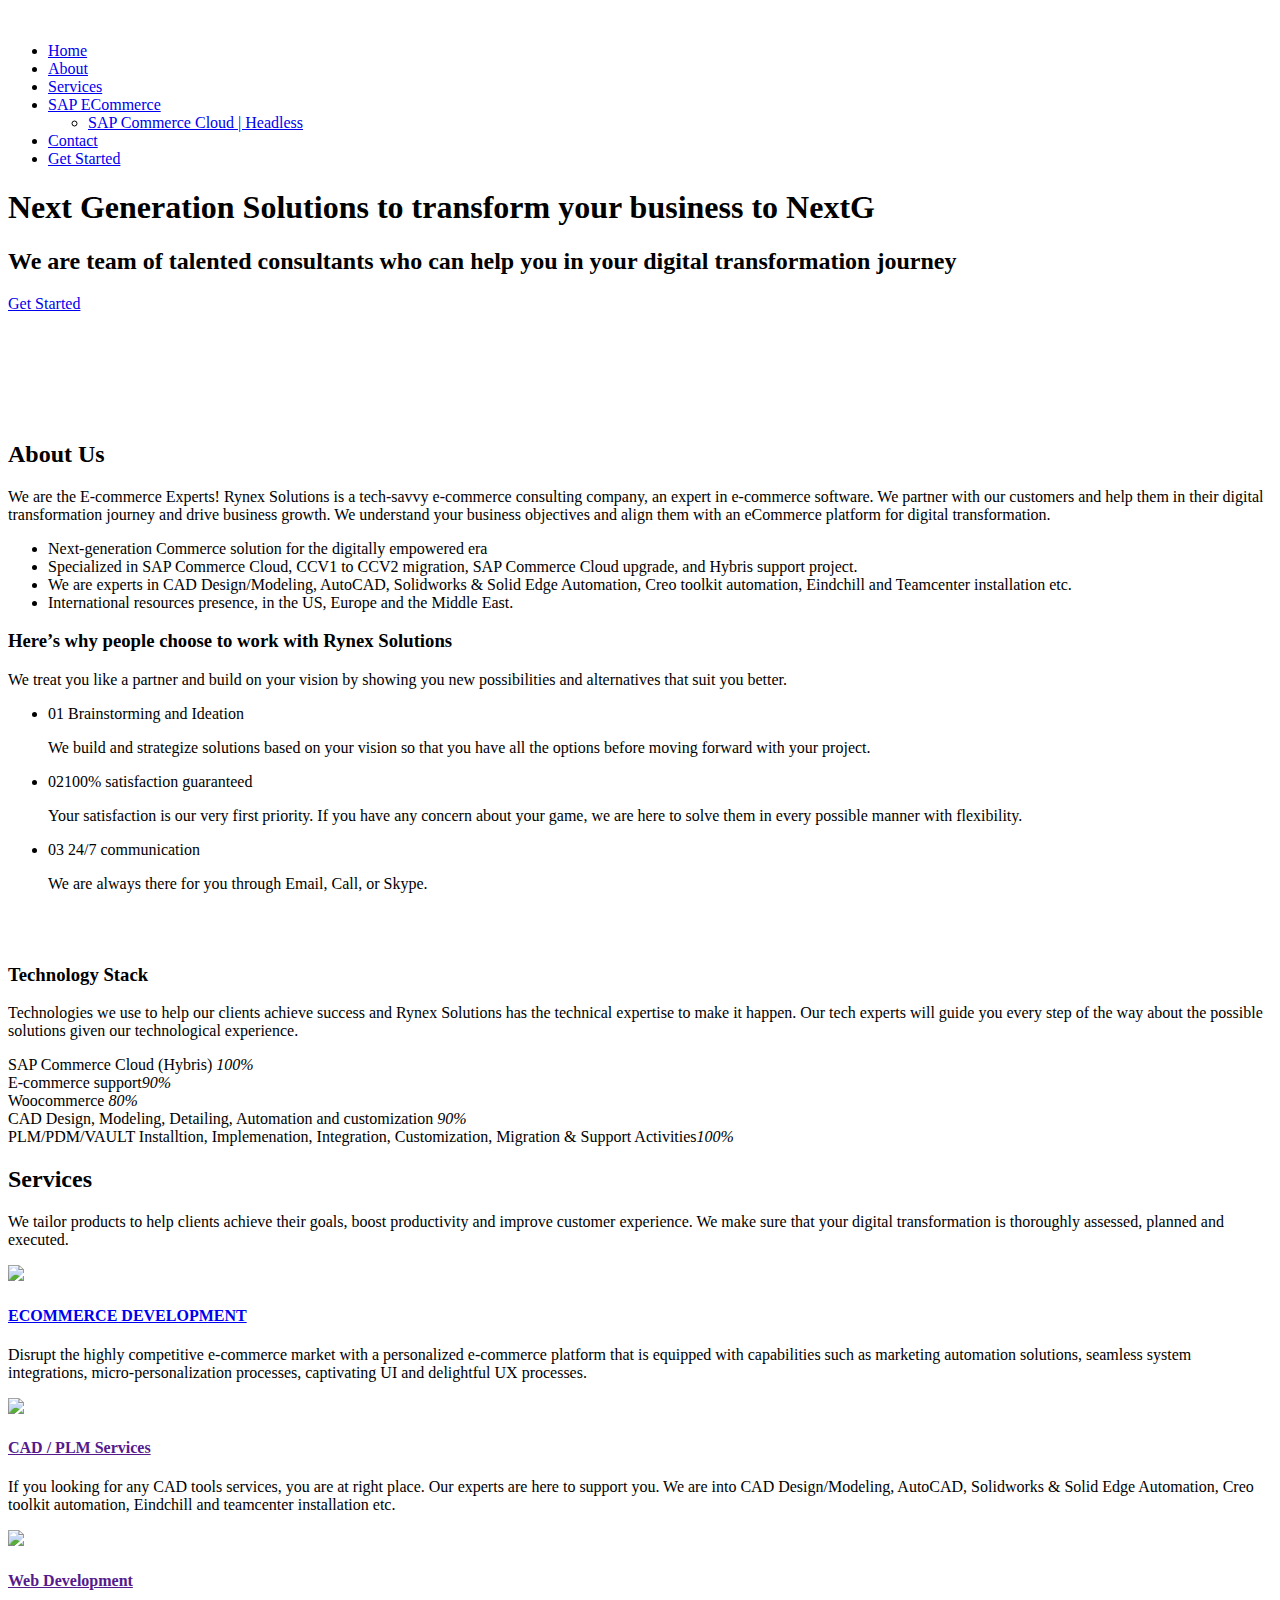
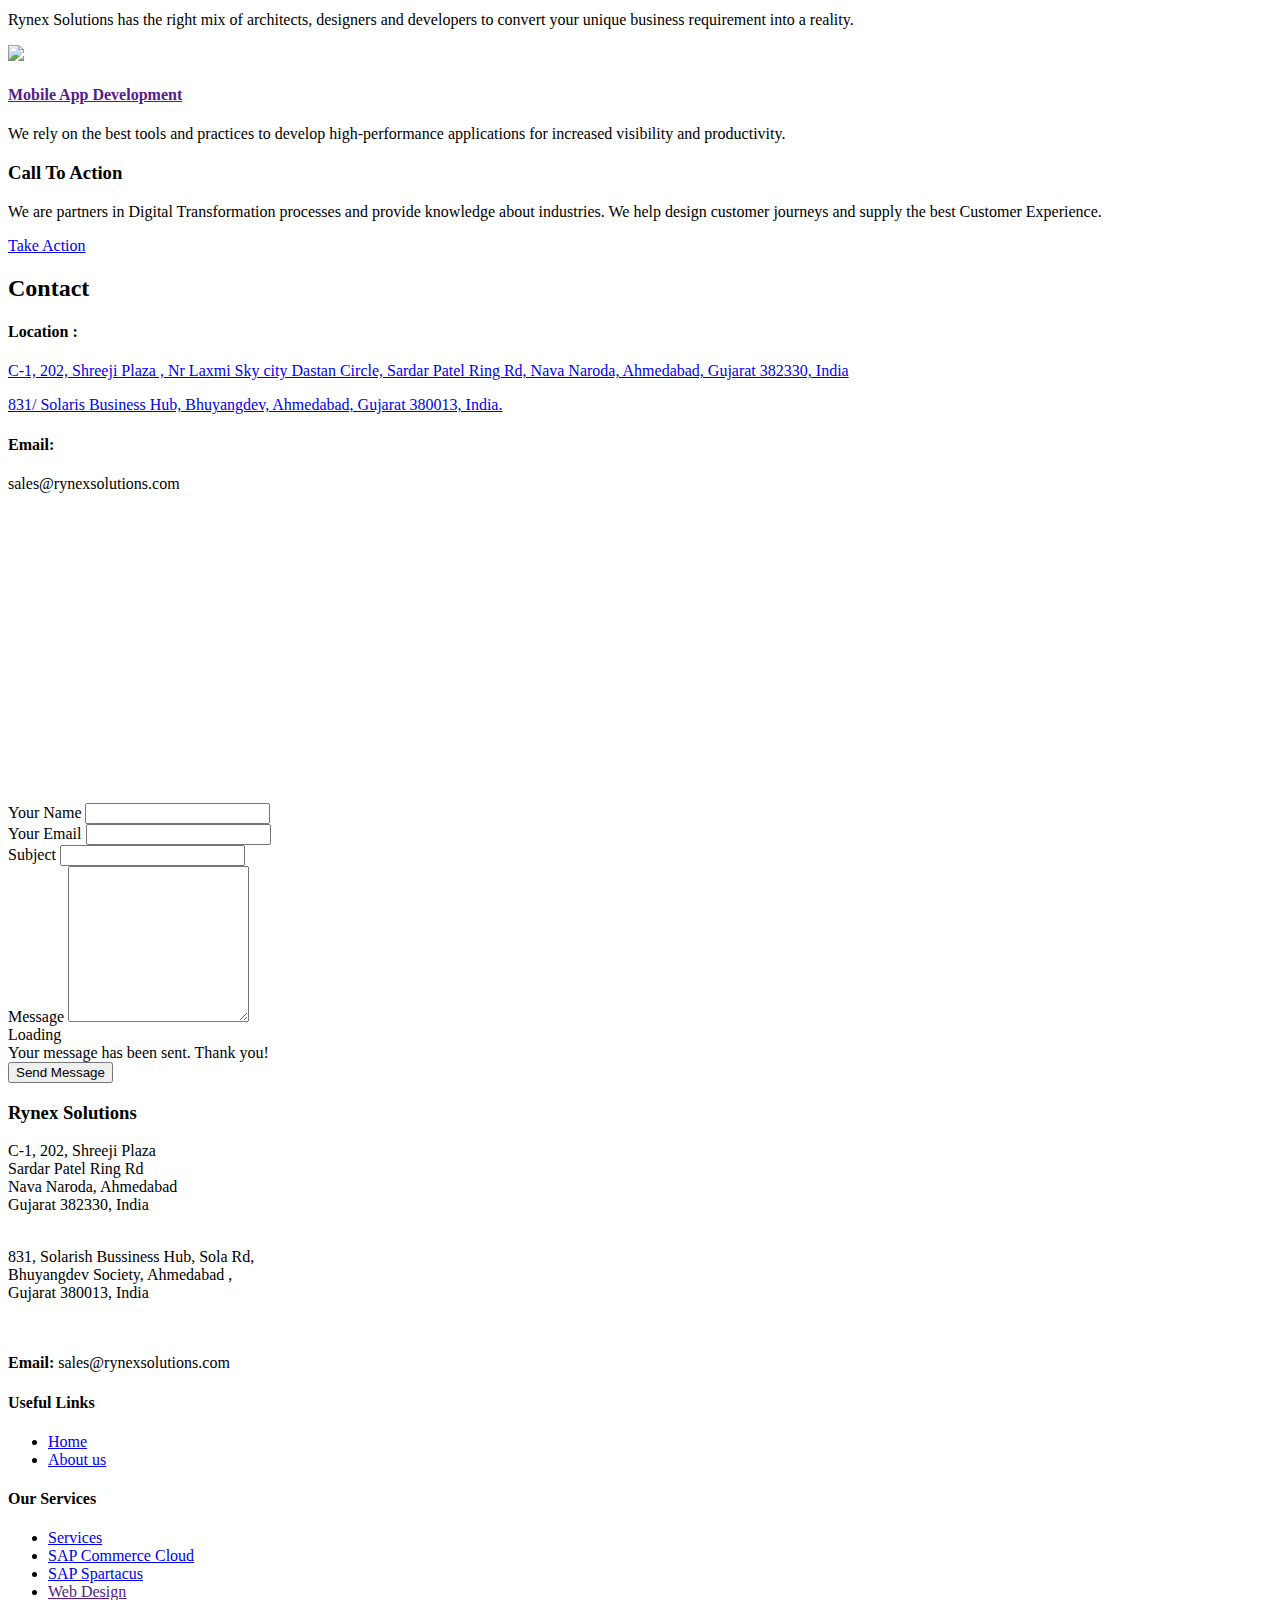
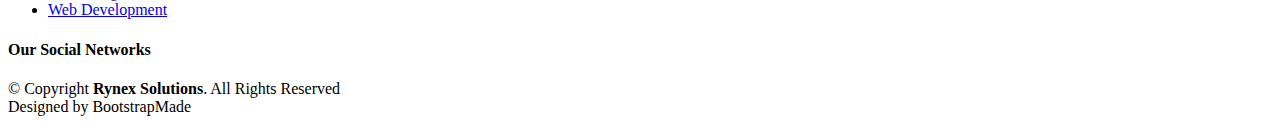
==== commit b7a809ea: "Merge 6028e81340a869997025618c66f6d97a0a5cbb26 into 132bb29400c90e542a55df0726ce1c657f161050" ====
--- a/index.html
+++ b/index.html
@@ -136,12 +136,12 @@
         <div class="row content">
           <div class="col-lg-12">
             <p>
-              We are the E-commerce Experts! Rynex Solutions is a tech-savvy ecommerce consulting company, expert in ecommerce software. We partner with our customer and help them in their digital transformation journey and drive the business growth. We understand your business objectives and align them with a eCommerce platform for the digital transformation.
+            We are the E-commerce Experts! Rynex Solutions is a tech-savvy e-commerce consulting company, an expert in e-commerce software. We partner with our customers and help them in their digital transformation journey and drive business growth. We understand your business objectives and align them with an eCommerce platform for digital transformation.
             </p>
             <ul>
               <li><i class="ri-check-double-line"></i>Next-generation Commerce solution for the digitally empowered era</li>
-			  <li><i class="ri-check-double-line"></i>Specialized in SAP Commerce Cloud, CCV1 to CCV2 migration, SAP Commerce Cloud upgrade, Hybris support project.</li>
-			  <li><i class="ri-check-double-line"></i>We are expert in CAD Design/Modeling, AutoCAD, Solidworks & Solid Edge Automation, Creo toolkit automation, Eindchill and teamcenter installation etc.</li>
+			  <li><i class="ri-check-double-line"></i>Specialized in SAP Commerce Cloud, CCV1 to CCV2 migration, SAP Commerce Cloud upgrade, and Hybris support project.</li>
+			  <li><i class="ri-check-double-line"></i>We are experts in CAD Design/Modeling, AutoCAD, Solidworks & Solid Edge Automation, Creo toolkit automation, Eindchill and Teamcenter installation etc.</li>
 			  <li><i class="ri-check-double-line"></i>International resources presence, in the US, Europe and the Middle East.</li>
             </ul>
           </div>
@@ -160,10 +160,8 @@
           <div class="col-lg-7 d-flex flex-column justify-content-center align-items-stretch  order-2 order-lg-1">
 
             <div class="content">
-              <h3> Here’s why people choose choose to work with <strong>Rynex Solutions</strong></h3>
-              <p>
-                We treat you like a partner and build on your vision by showing you new possibilities and alternative that suit you better.
-              </p>
+		    <h3>Here’s why people choose to work with <strong>Rynex Solutions</strong></h3>
+		    <p> We treat you like a partner and build on your vision by showing you new possibilities and alternatives that suit you better. </p>
             </div>
 
             <div class="accordion-list">
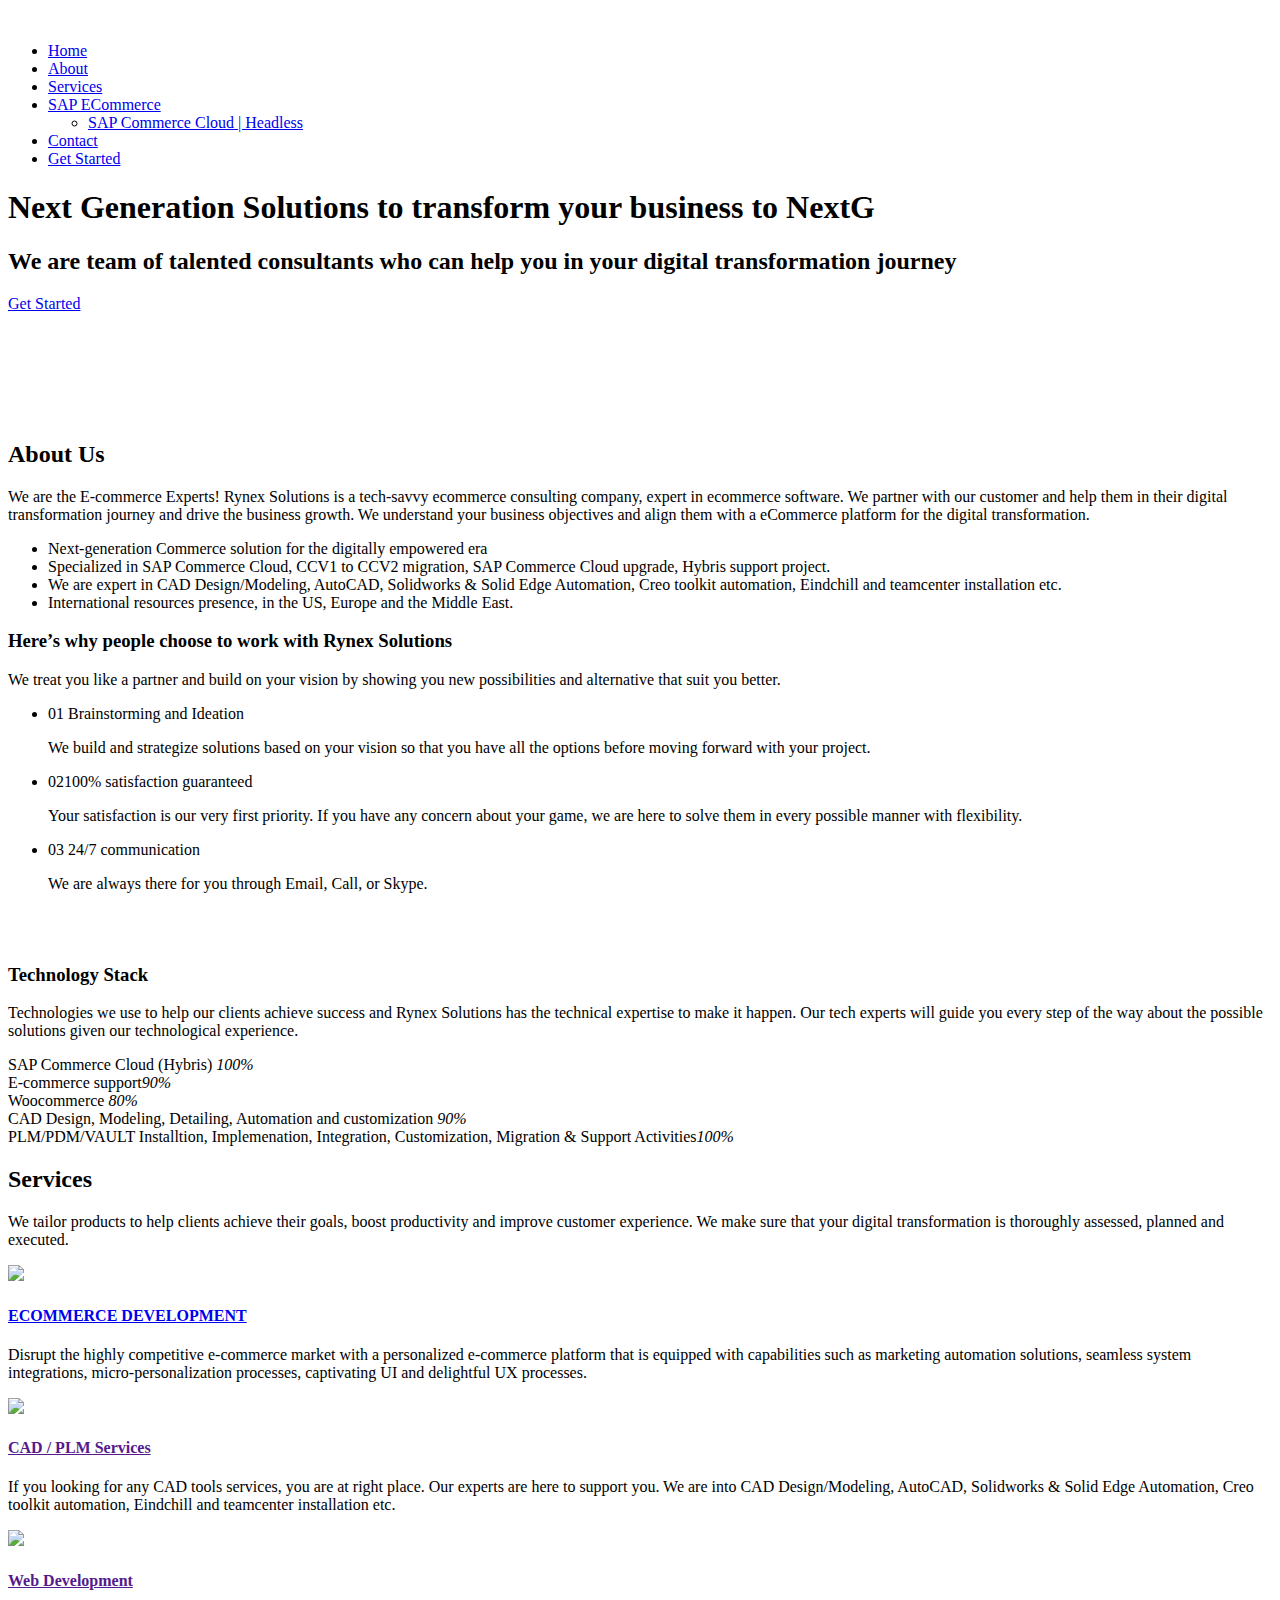
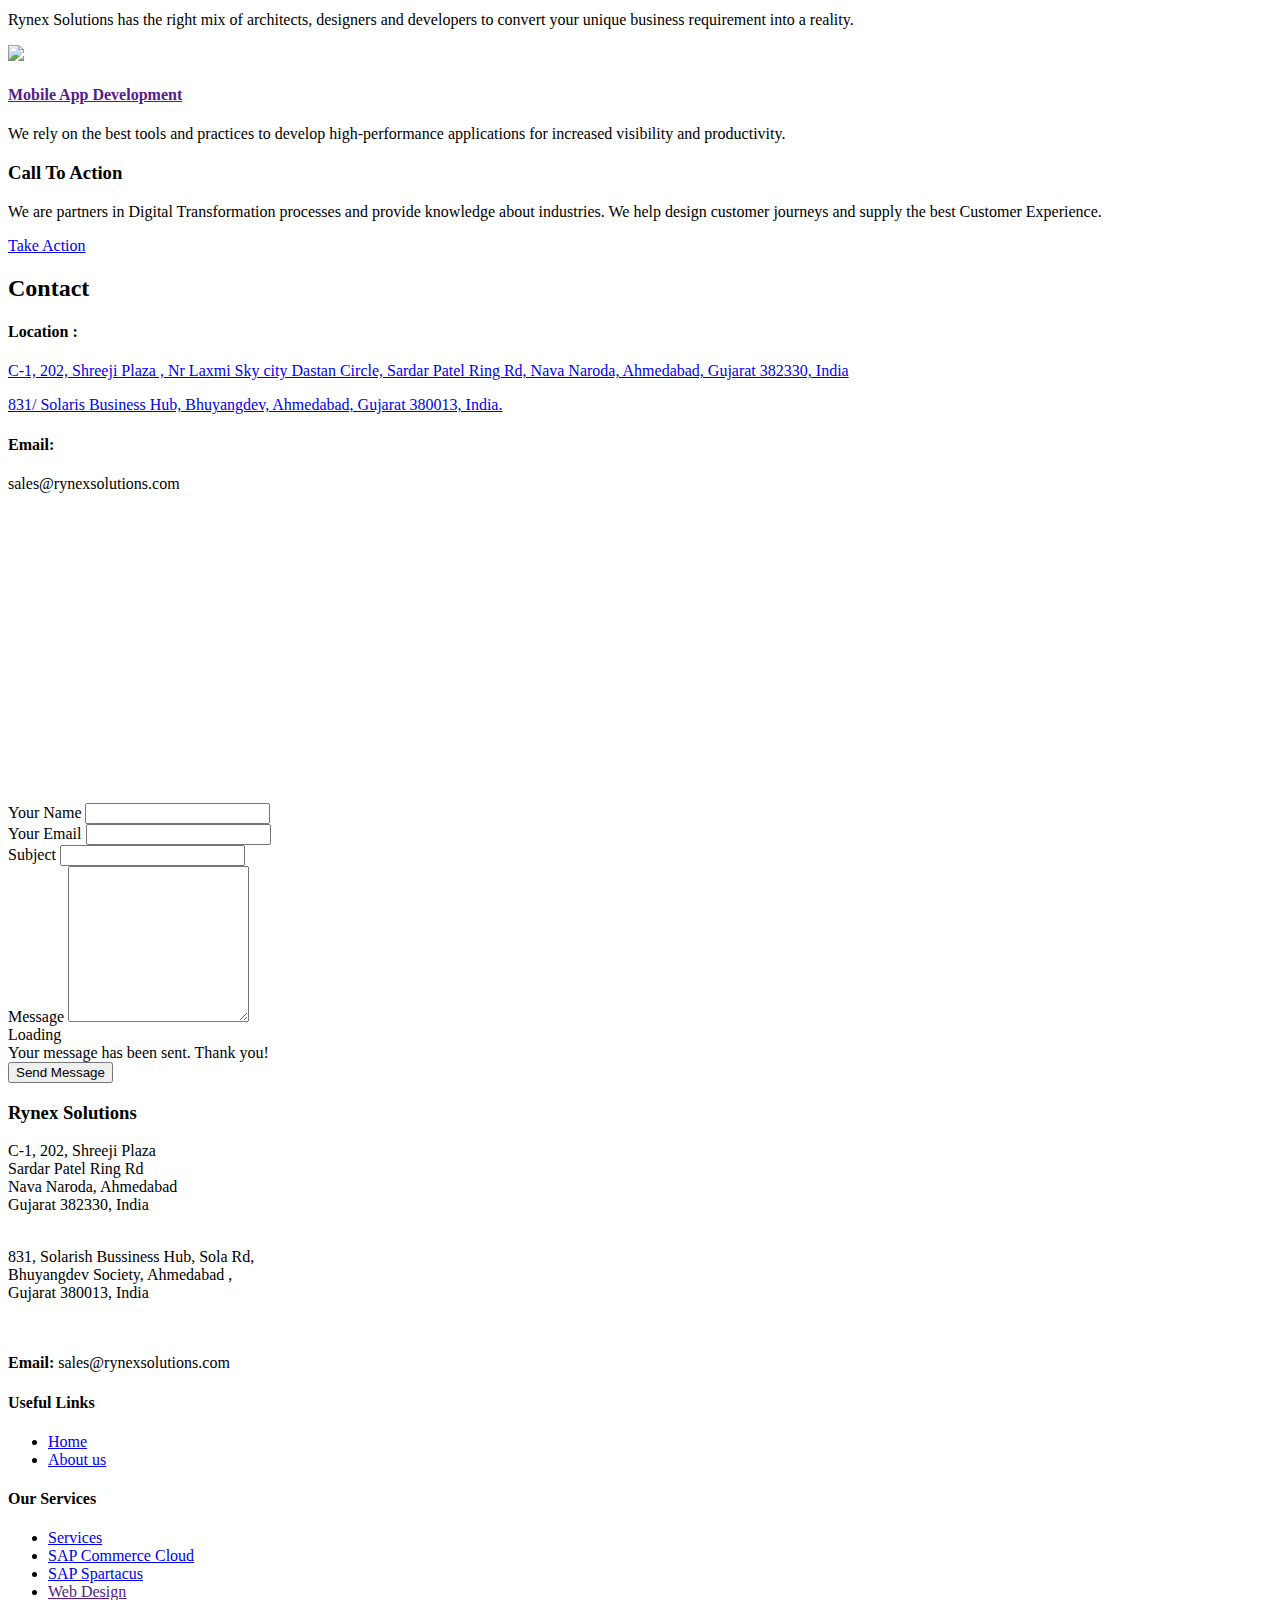
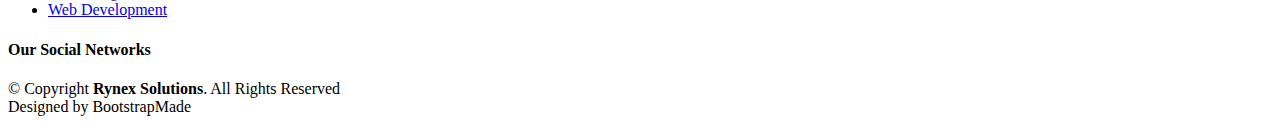
==== commit 104d2a31: "correct" ====
--- a/index.html
+++ b/index.html
@@ -136,12 +136,12 @@
         <div class="row content">
           <div class="col-lg-12">
             <p>
-            We are the E-commerce Experts! Rynex Solutions is a tech-savvy e-commerce consulting company, an expert in e-commerce software. We partner with our customers and help them in their digital transformation journey and drive business growth. We understand your business objectives and align them with an eCommerce platform for digital transformation.
+              We are the E-commerce Experts! Rynex Solutions is a tech-savvy ecommerce consulting company, expert in ecommerce software. We partner with our customer and help them in their digital transformation journey and drive the business growth. We understand your business objectives and align them with a eCommerce platform for the digital transformation.
             </p>
             <ul>
               <li><i class="ri-check-double-line"></i>Next-generation Commerce solution for the digitally empowered era</li>
-			  <li><i class="ri-check-double-line"></i>Specialized in SAP Commerce Cloud, CCV1 to CCV2 migration, SAP Commerce Cloud upgrade, and Hybris support project.</li>
-			  <li><i class="ri-check-double-line"></i>We are experts in CAD Design/Modeling, AutoCAD, Solidworks & Solid Edge Automation, Creo toolkit automation, Eindchill and Teamcenter installation etc.</li>
+			  <li><i class="ri-check-double-line"></i>Specialized in SAP Commerce Cloud, CCV1 to CCV2 migration, SAP Commerce Cloud upgrade, Hybris support project.</li>
+			  <li><i class="ri-check-double-line"></i>We are expert in CAD Design/Modeling, AutoCAD, Solidworks & Solid Edge Automation, Creo toolkit automation, Eindchill and teamcenter installation etc.</li>
 			  <li><i class="ri-check-double-line"></i>International resources presence, in the US, Europe and the Middle East.</li>
             </ul>
           </div>
@@ -160,8 +160,10 @@
           <div class="col-lg-7 d-flex flex-column justify-content-center align-items-stretch  order-2 order-lg-1">
 
             <div class="content">
-		    <h3>Here’s why people choose to work with <strong>Rynex Solutions</strong></h3>
-		    <p> We treat you like a partner and build on your vision by showing you new possibilities and alternatives that suit you better. </p>
+              <h3> Here’s why people choose to work with <strong>Rynex Solutions</strong></h3>
+              <p>
+                We treat you like a partner and build on your vision by showing you new possibilities and alternative that suit you better.
+              </p>
             </div>
 
             <div class="accordion-list">
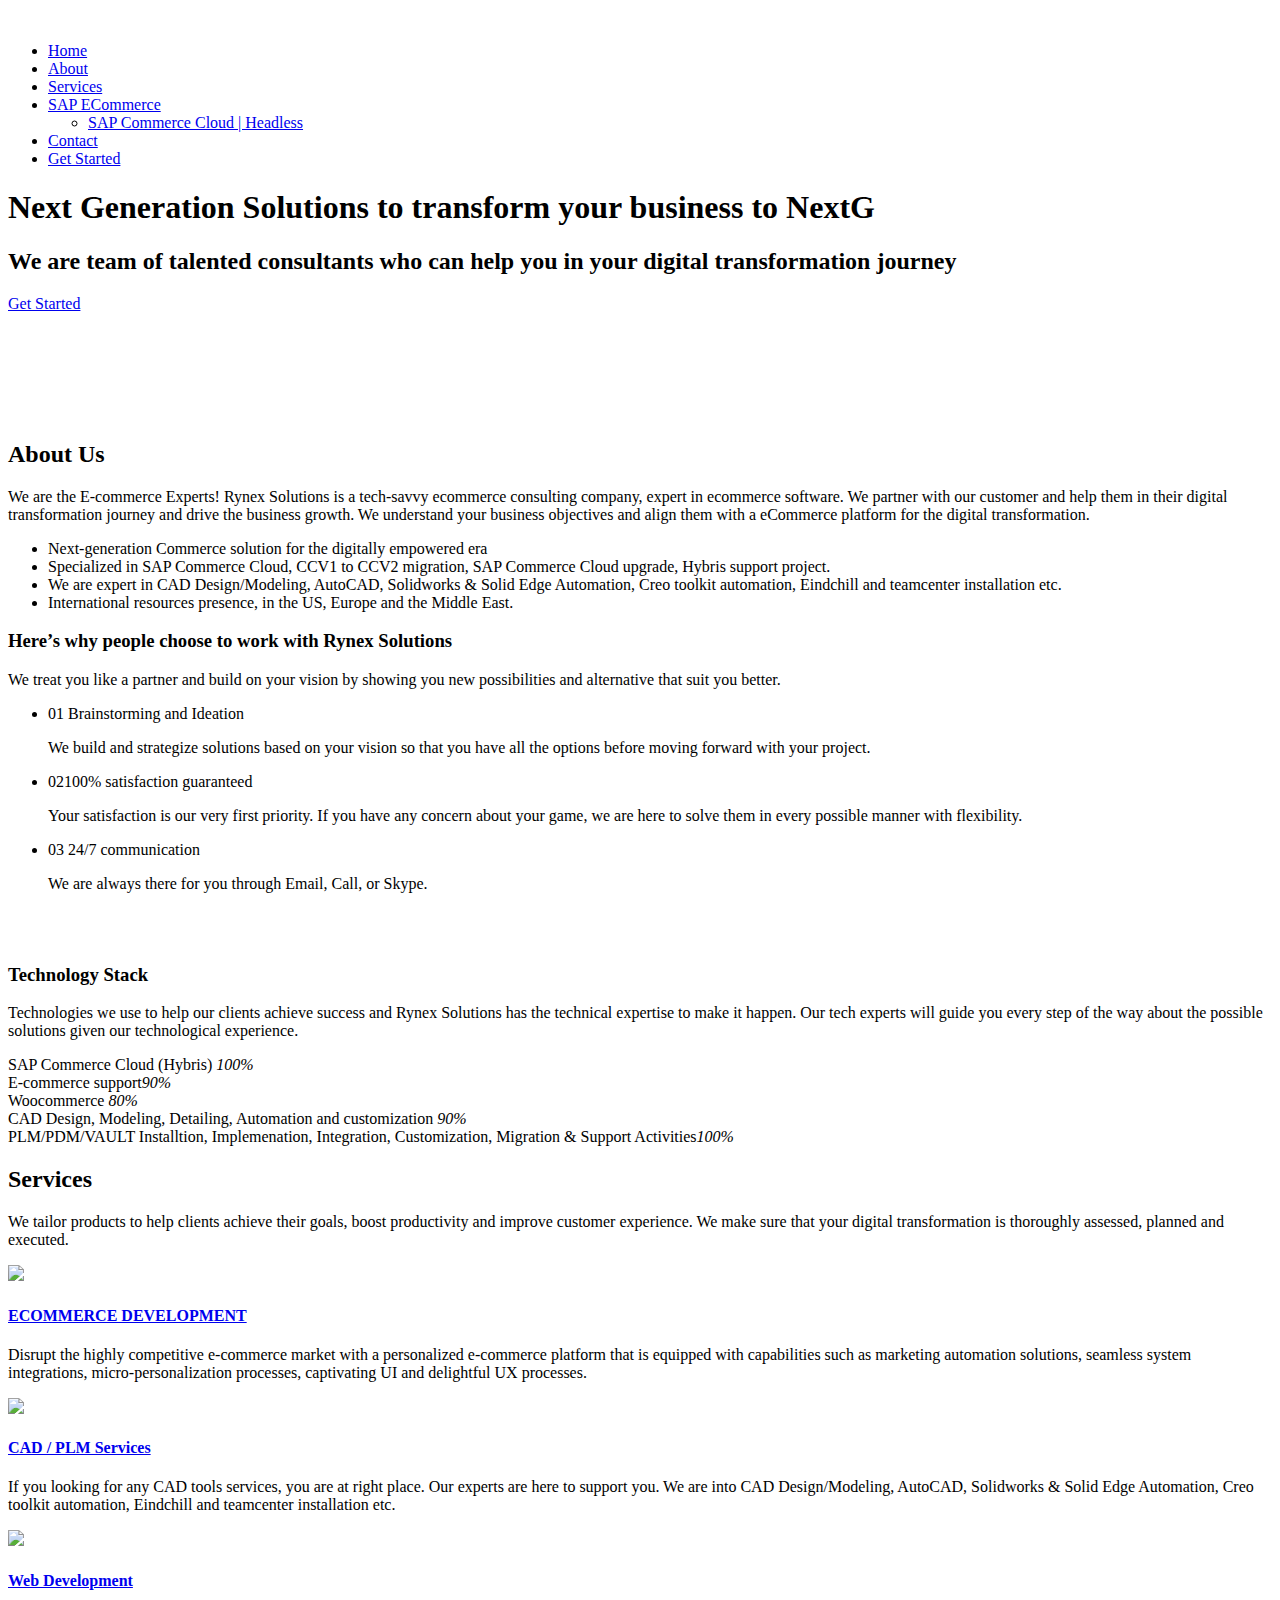
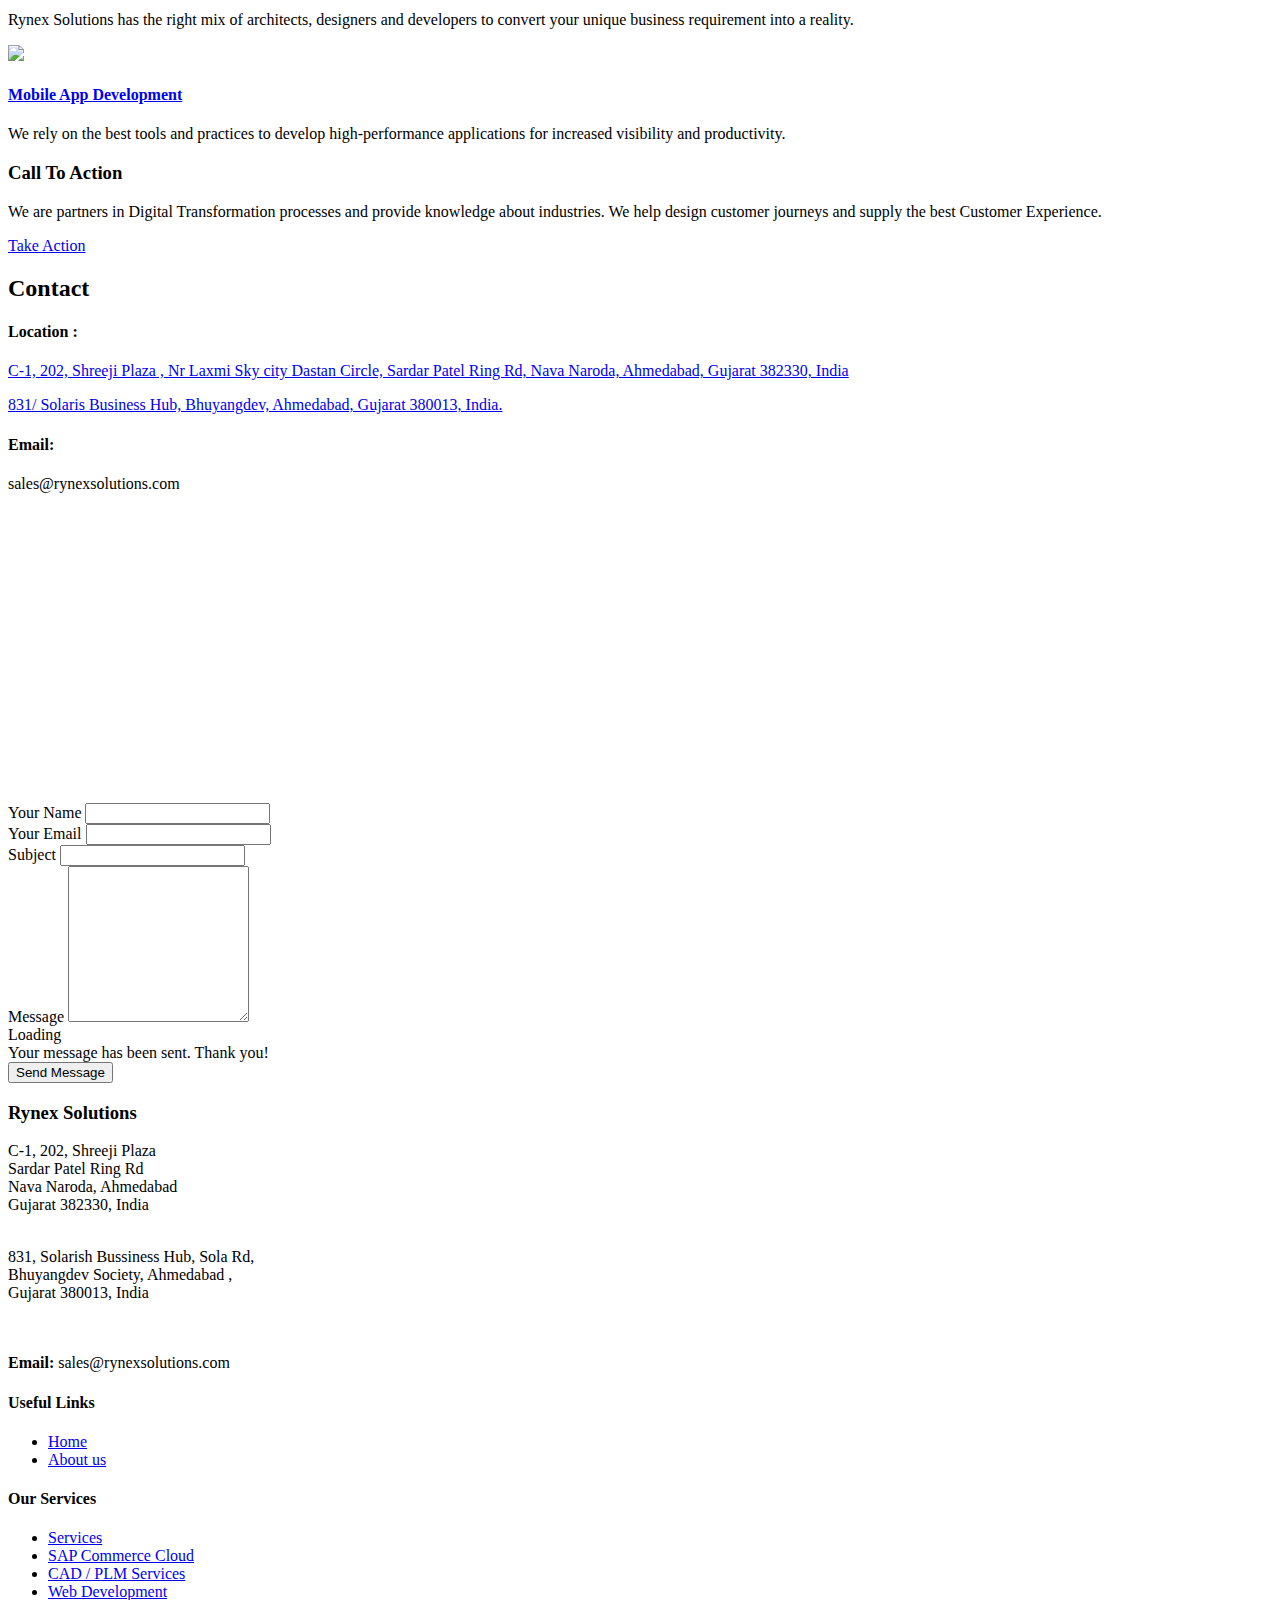
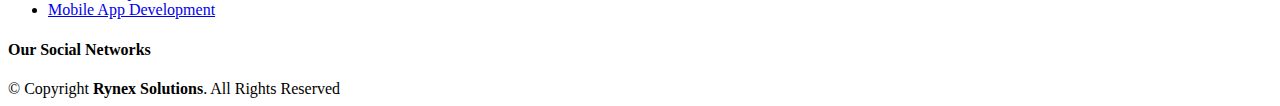
==== commit 56888f41: "Merge pull request #4 from dvmakani/main" ====
--- a/index.html
+++ b/index.html
@@ -287,7 +287,7 @@
           <div class="col-xl-3 col-md-6 d-flex align-items-stretch mt-4 mt-md-0" data-aos="zoom-in" data-aos-delay="200">
             <div class="icon-box">
               <div class="icon"><img src="assets/img/service/Product_design.webp" width="100%"></div>
-              <h4><a href="">CAD / PLM Services</a></h4>
+              <h4><a href="cad-plm-services.html">CAD / PLM Services</a></h4>
               <p>If you looking for any CAD tools services, you are at right place. Our experts are here to support you. We are into CAD Design/Modeling, AutoCAD, Solidworks & Solid Edge Automation, Creo toolkit automation, Eindchill and teamcenter installation etc.</p>
 
             </div>
@@ -296,7 +296,7 @@
           <div class="col-xl-3 col-md-6 d-flex align-items-stretch mt-4 mt-xl-0" data-aos="zoom-in" data-aos-delay="400">
             <div class="icon-box">
               <div class="icon"><img src="assets/img/service/Web_Development.webp" width="100%"></div>
-              <h4><a href="">Web Development</a></h4>
+              <h4><a href="web-devlopment-services.html">Web Development</a></h4>
               <p>Rynex Solutions has the right mix of architects, designers and developers to convert your unique business requirement into a reality.</p>
 
             </div>
@@ -306,7 +306,7 @@
           <div class="col-xl-3 col-md-6 d-flex align-items-stretch mt-4 mt-xl-0" data-aos="zoom-in" data-aos-delay="300">
             <div class="icon-box">
               <div class="icon"><img src="assets/img/service/Layer2.webp" width="100%"></div>
-              <h4><a href="">Mobile App Development</a></h4>
+              <h4><a href="mobile-app-devlopment-service.html">Mobile App Development</a></h4>
               <p>We rely on the best tools and practices to develop high-performance applications for increased visibility and productivity.</p>
 
             </div>
@@ -640,11 +640,11 @@
           <div class="col-lg-3 col-md-6 footer-links">
             <h4>Our Services</h4>
             <ul>
-              <li><i class="bx bx-chevron-right"></i> <a href="#services">Services</a></li>
+              <li><i class="bx bx-chevron-right"></i> <a href="index.html#services">Services</a></li>
               <li><i class="bx bx-chevron-right"></i> <a href="SAP-Commerce-Cloud-spartacus-implementation.html">SAP Commerce Cloud</a></li>
-              <li><i class="bx bx-chevron-right"></i> <a href="SAP-Commerce-Cloud-spartacus-implementation.html">SAP Spartacus</a></li>
-              <li><i class="bx bx-chevron-right"></i> <a href="">Web Design</a></li>
-              <li><i class="bx bx-chevron-right"></i> <a href="#">Web Development</a></li>
+              <li><i class="bx bx-chevron-right"></i> <a href="cad-plm-services.html">CAD / PLM Services</a></li>
+              <li><i class="bx bx-chevron-right"></i> <a href="web-devlopment-services.html">Web Development</a></li>
+              <li><i class="bx bx-chevron-right"></i> <a href="mobile-app-devlopment-service.html">Mobile App Development</a></li>
               <!-- <li><i class="bx bx-chevron-right"></i> <a href="#">Product Management</a></li>
               <li><i class="bx bx-chevron-right"></i> <a href="#">Marketing</a></li>
               <li><i class="bx bx-chevron-right"></i> <a href="#">Graphic Design</a></li> -->
@@ -676,7 +676,6 @@
         <!-- You can delete the links only if you purchased the pro version. -->
         <!-- Licensing information: https://bootstrapmade.com/license/ -->
         <!-- Purchase the pro version with working PHP/AJAX contact form: https://bootstrapmade.com/Rynex Solutions-free-bootstrap-html-template-corporate/ -->
-        Designed by BootstrapMade
       </div></div>
     </div>
   </footer><!-- End Footer -->
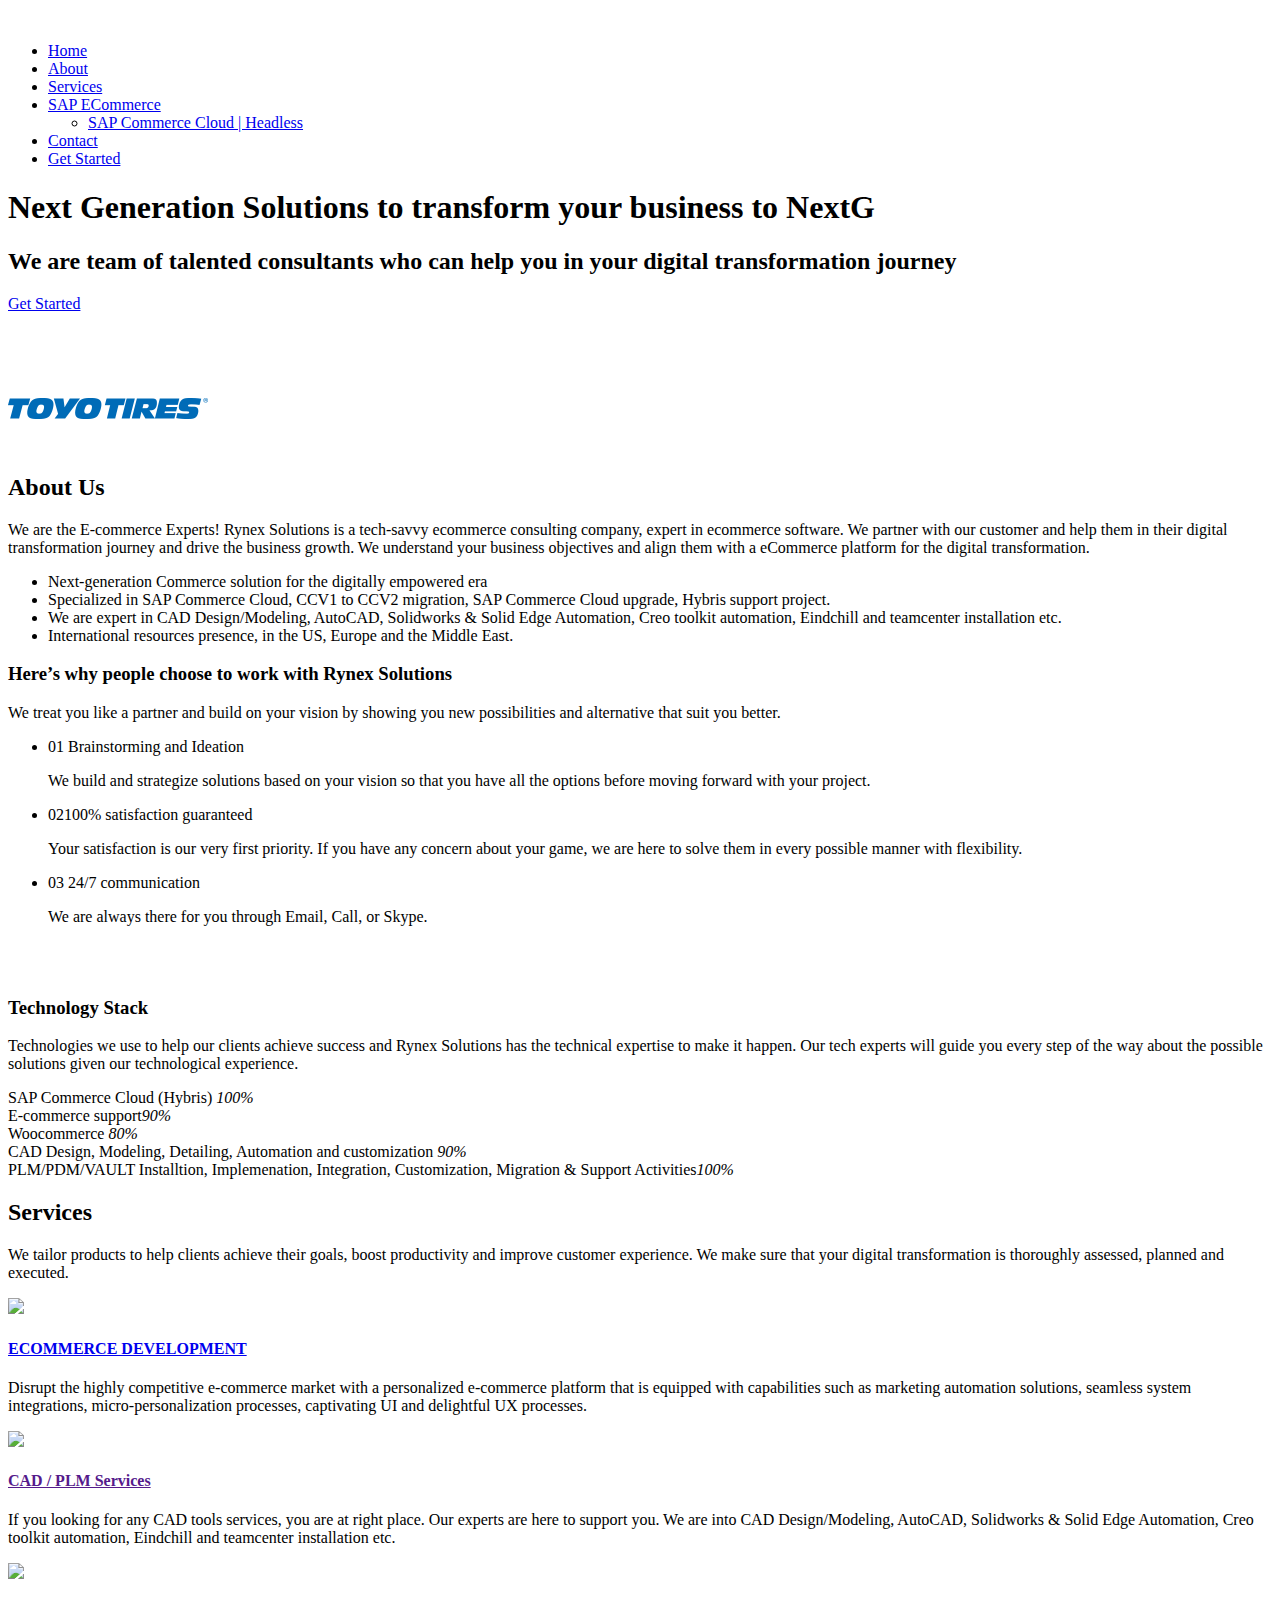
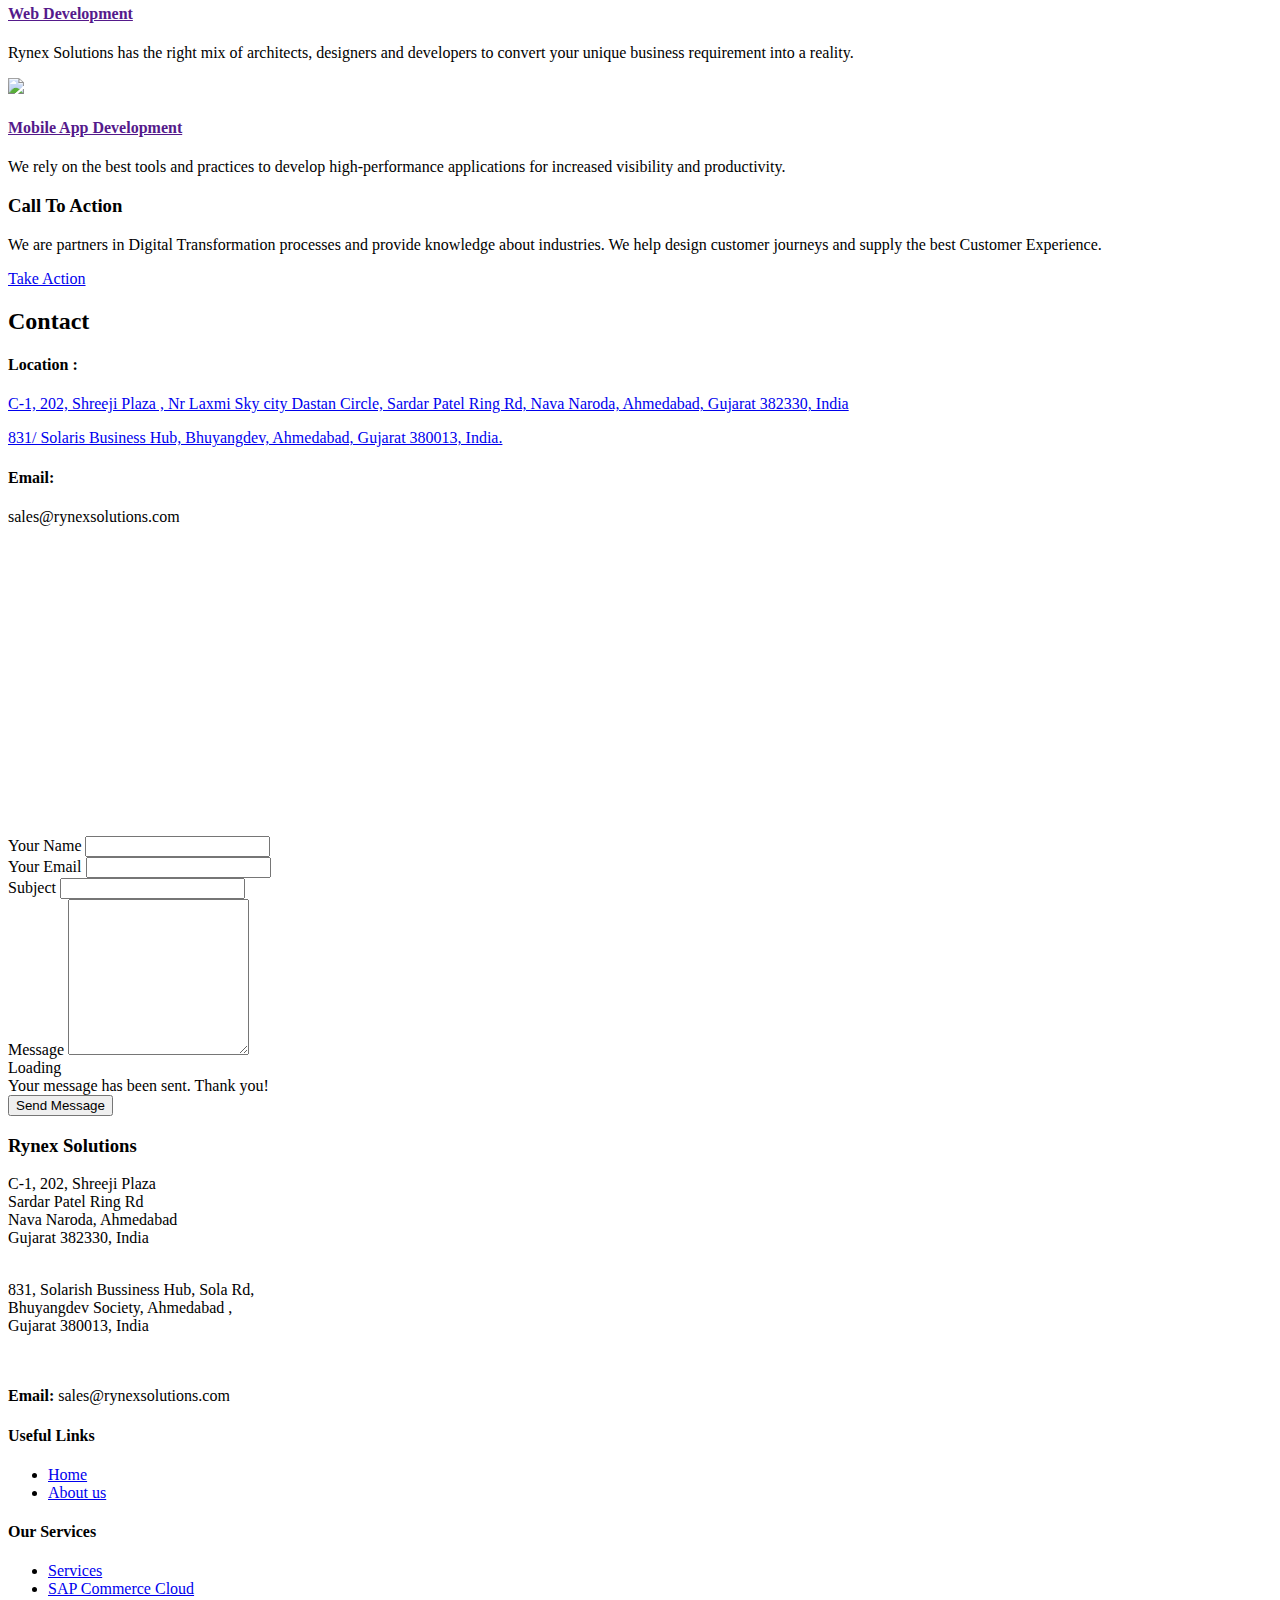
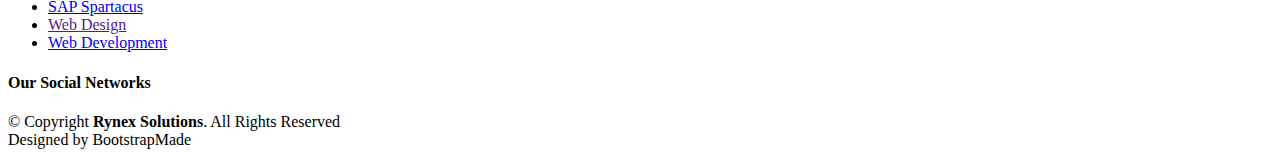
==== commit f5efe08a: "CLient" ====
--- a/index.html
+++ b/index.html
@@ -112,7 +112,7 @@
           </div>
 		  
           <div class="col-lg-2 col-md-4 col-6 d-flex align-items-center justify-content-center">
-            <img src="assets/img/clients/client-4.png" class="img-fluid" alt="">
+            <img src="assets/img/clients/client-44.png" class="img-fluid" alt="">
           </div>
 		  
 		  <div class="col-lg-2 col-md-4 col-6 d-flex align-items-center justify-content-center">
@@ -287,7 +287,7 @@
           <div class="col-xl-3 col-md-6 d-flex align-items-stretch mt-4 mt-md-0" data-aos="zoom-in" data-aos-delay="200">
             <div class="icon-box">
               <div class="icon"><img src="assets/img/service/Product_design.webp" width="100%"></div>
-              <h4><a href="cad-plm-services.html">CAD / PLM Services</a></h4>
+              <h4><a href="">CAD / PLM Services</a></h4>
               <p>If you looking for any CAD tools services, you are at right place. Our experts are here to support you. We are into CAD Design/Modeling, AutoCAD, Solidworks & Solid Edge Automation, Creo toolkit automation, Eindchill and teamcenter installation etc.</p>
 
             </div>
@@ -296,7 +296,7 @@
           <div class="col-xl-3 col-md-6 d-flex align-items-stretch mt-4 mt-xl-0" data-aos="zoom-in" data-aos-delay="400">
             <div class="icon-box">
               <div class="icon"><img src="assets/img/service/Web_Development.webp" width="100%"></div>
-              <h4><a href="web-devlopment-services.html">Web Development</a></h4>
+              <h4><a href="">Web Development</a></h4>
               <p>Rynex Solutions has the right mix of architects, designers and developers to convert your unique business requirement into a reality.</p>
 
             </div>
@@ -306,7 +306,7 @@
           <div class="col-xl-3 col-md-6 d-flex align-items-stretch mt-4 mt-xl-0" data-aos="zoom-in" data-aos-delay="300">
             <div class="icon-box">
               <div class="icon"><img src="assets/img/service/Layer2.webp" width="100%"></div>
-              <h4><a href="mobile-app-devlopment-service.html">Mobile App Development</a></h4>
+              <h4><a href="">Mobile App Development</a></h4>
               <p>We rely on the best tools and practices to develop high-performance applications for increased visibility and productivity.</p>
 
             </div>
@@ -640,11 +640,11 @@
           <div class="col-lg-3 col-md-6 footer-links">
             <h4>Our Services</h4>
             <ul>
-              <li><i class="bx bx-chevron-right"></i> <a href="index.html#services">Services</a></li>
+              <li><i class="bx bx-chevron-right"></i> <a href="#services">Services</a></li>
               <li><i class="bx bx-chevron-right"></i> <a href="SAP-Commerce-Cloud-spartacus-implementation.html">SAP Commerce Cloud</a></li>
-              <li><i class="bx bx-chevron-right"></i> <a href="cad-plm-services.html">CAD / PLM Services</a></li>
-              <li><i class="bx bx-chevron-right"></i> <a href="web-devlopment-services.html">Web Development</a></li>
-              <li><i class="bx bx-chevron-right"></i> <a href="mobile-app-devlopment-service.html">Mobile App Development</a></li>
+              <li><i class="bx bx-chevron-right"></i> <a href="SAP-Commerce-Cloud-spartacus-implementation.html">SAP Spartacus</a></li>
+              <li><i class="bx bx-chevron-right"></i> <a href="">Web Design</a></li>
+              <li><i class="bx bx-chevron-right"></i> <a href="#">Web Development</a></li>
               <!-- <li><i class="bx bx-chevron-right"></i> <a href="#">Product Management</a></li>
               <li><i class="bx bx-chevron-right"></i> <a href="#">Marketing</a></li>
               <li><i class="bx bx-chevron-right"></i> <a href="#">Graphic Design</a></li> -->
@@ -676,6 +676,7 @@
         <!-- You can delete the links only if you purchased the pro version. -->
         <!-- Licensing information: https://bootstrapmade.com/license/ -->
         <!-- Purchase the pro version with working PHP/AJAX contact form: https://bootstrapmade.com/Rynex Solutions-free-bootstrap-html-template-corporate/ -->
+        Designed by BootstrapMade
       </div></div>
     </div>
   </footer><!-- End Footer -->
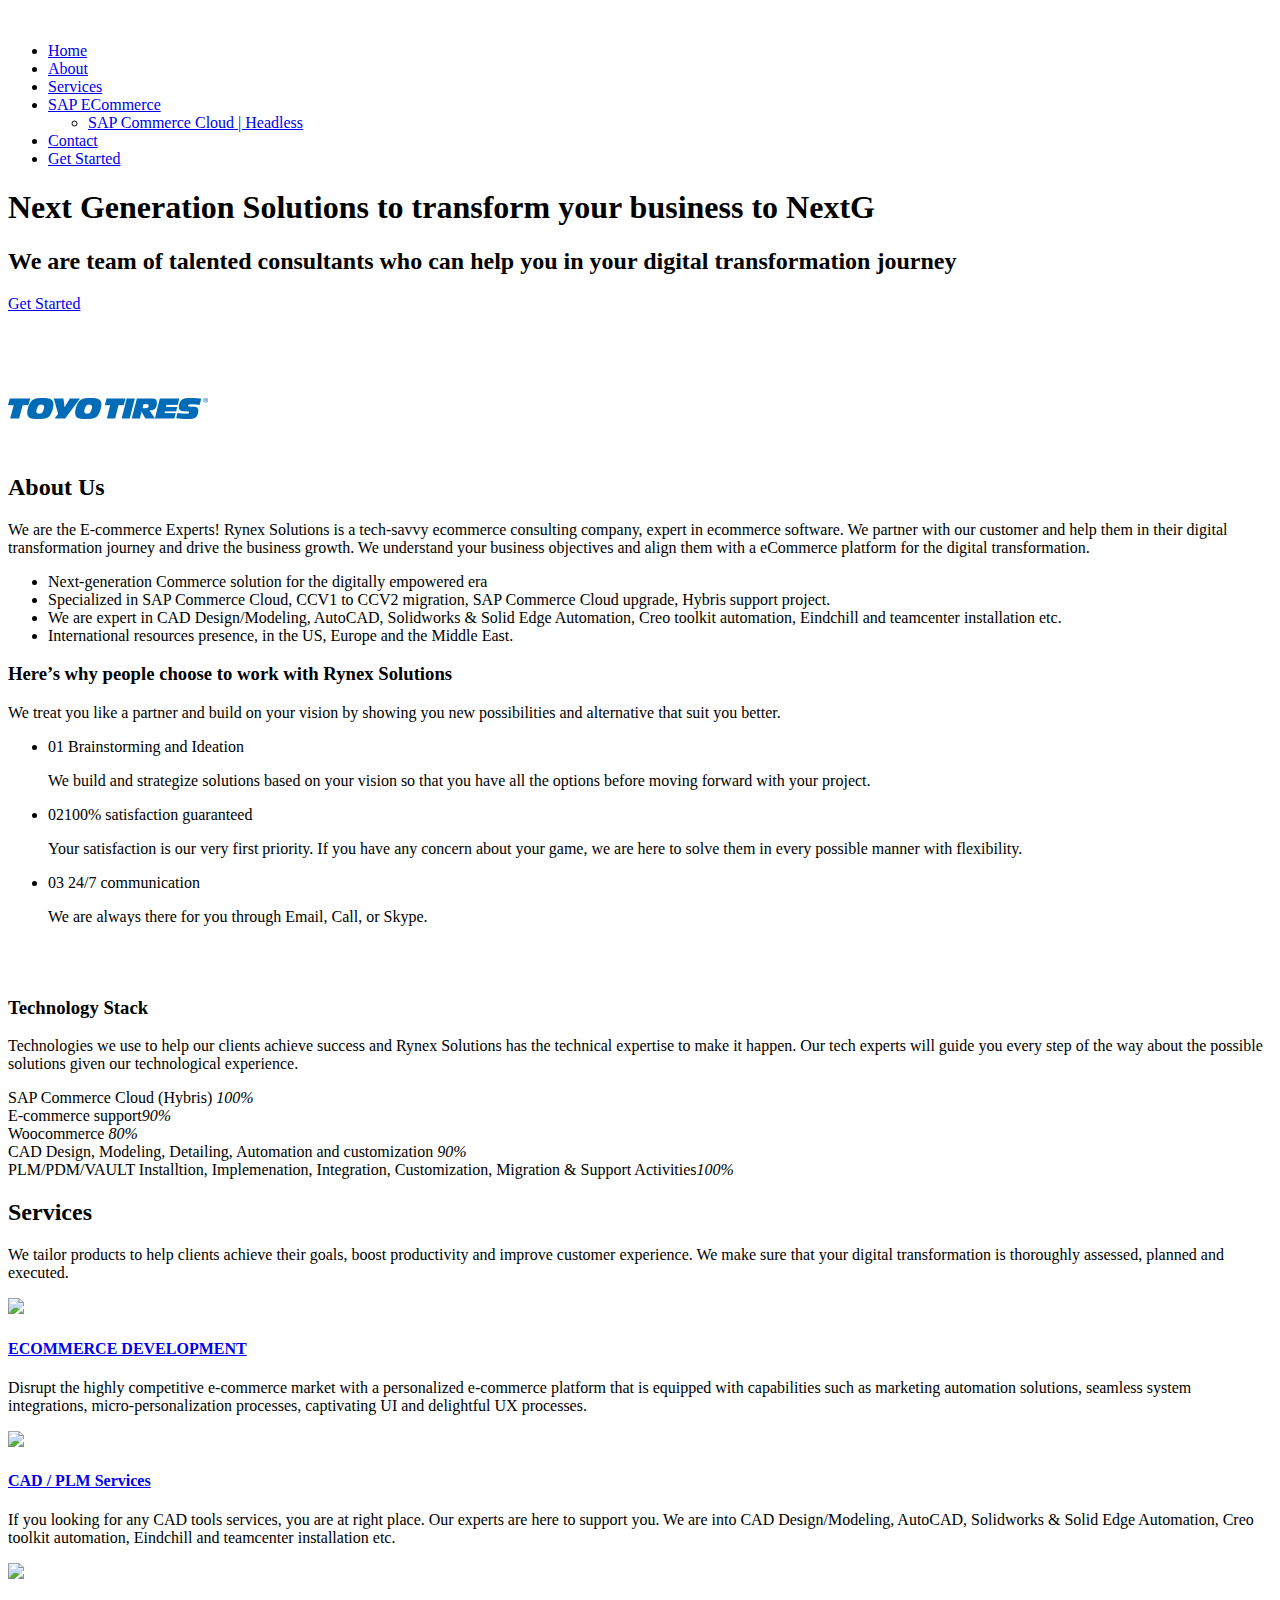
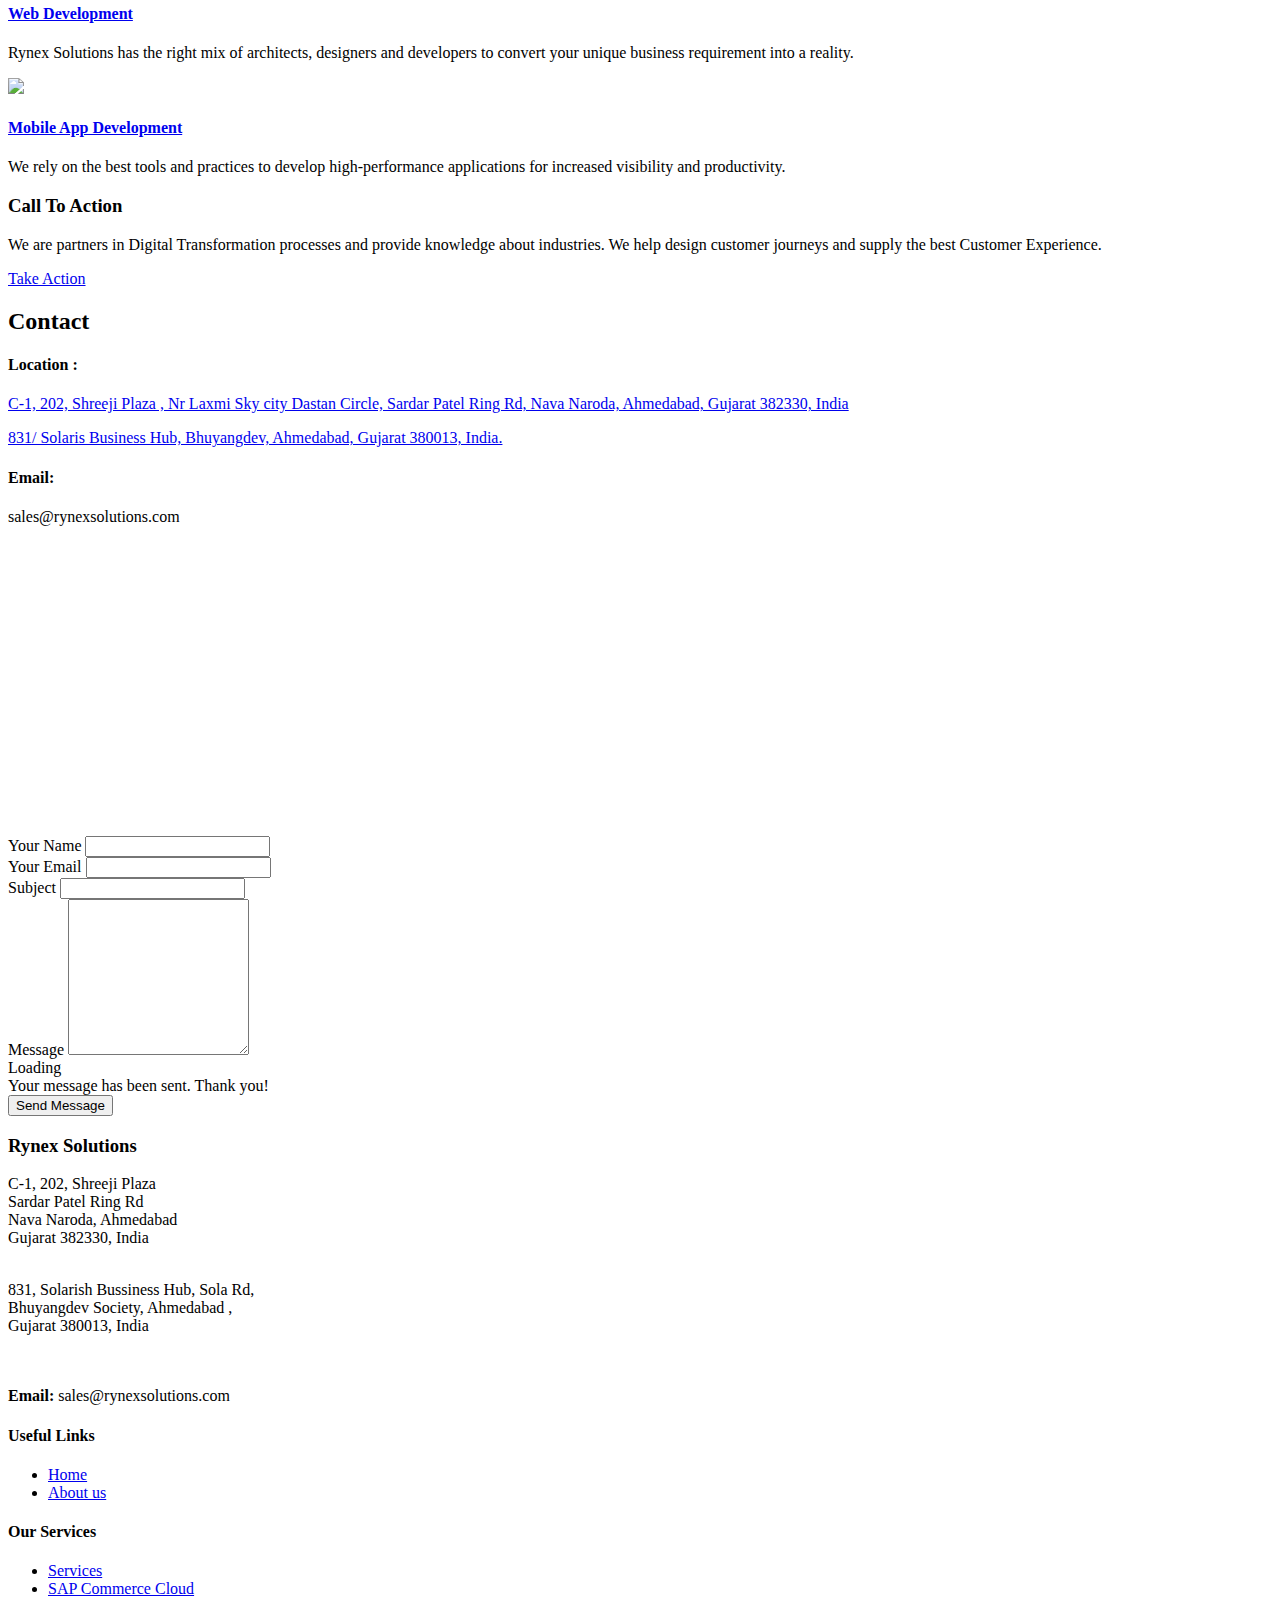
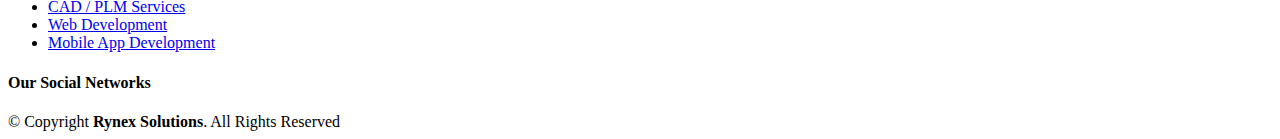
==== commit 9b7abfe2: "Merge branch 'main' of https://github.com/ankit337/rnsnls" ====
--- a/index.html
+++ b/index.html
@@ -287,7 +287,7 @@
           <div class="col-xl-3 col-md-6 d-flex align-items-stretch mt-4 mt-md-0" data-aos="zoom-in" data-aos-delay="200">
             <div class="icon-box">
               <div class="icon"><img src="assets/img/service/Product_design.webp" width="100%"></div>
-              <h4><a href="">CAD / PLM Services</a></h4>
+              <h4><a href="cad-plm-services.html">CAD / PLM Services</a></h4>
               <p>If you looking for any CAD tools services, you are at right place. Our experts are here to support you. We are into CAD Design/Modeling, AutoCAD, Solidworks & Solid Edge Automation, Creo toolkit automation, Eindchill and teamcenter installation etc.</p>
 
             </div>
@@ -296,7 +296,7 @@
           <div class="col-xl-3 col-md-6 d-flex align-items-stretch mt-4 mt-xl-0" data-aos="zoom-in" data-aos-delay="400">
             <div class="icon-box">
               <div class="icon"><img src="assets/img/service/Web_Development.webp" width="100%"></div>
-              <h4><a href="">Web Development</a></h4>
+              <h4><a href="web-devlopment-services.html">Web Development</a></h4>
               <p>Rynex Solutions has the right mix of architects, designers and developers to convert your unique business requirement into a reality.</p>
 
             </div>
@@ -306,7 +306,7 @@
           <div class="col-xl-3 col-md-6 d-flex align-items-stretch mt-4 mt-xl-0" data-aos="zoom-in" data-aos-delay="300">
             <div class="icon-box">
               <div class="icon"><img src="assets/img/service/Layer2.webp" width="100%"></div>
-              <h4><a href="">Mobile App Development</a></h4>
+              <h4><a href="mobile-app-devlopment-service.html">Mobile App Development</a></h4>
               <p>We rely on the best tools and practices to develop high-performance applications for increased visibility and productivity.</p>
 
             </div>
@@ -640,11 +640,11 @@
           <div class="col-lg-3 col-md-6 footer-links">
             <h4>Our Services</h4>
             <ul>
-              <li><i class="bx bx-chevron-right"></i> <a href="#services">Services</a></li>
+              <li><i class="bx bx-chevron-right"></i> <a href="index.html#services">Services</a></li>
               <li><i class="bx bx-chevron-right"></i> <a href="SAP-Commerce-Cloud-spartacus-implementation.html">SAP Commerce Cloud</a></li>
-              <li><i class="bx bx-chevron-right"></i> <a href="SAP-Commerce-Cloud-spartacus-implementation.html">SAP Spartacus</a></li>
-              <li><i class="bx bx-chevron-right"></i> <a href="">Web Design</a></li>
-              <li><i class="bx bx-chevron-right"></i> <a href="#">Web Development</a></li>
+              <li><i class="bx bx-chevron-right"></i> <a href="cad-plm-services.html">CAD / PLM Services</a></li>
+              <li><i class="bx bx-chevron-right"></i> <a href="web-devlopment-services.html">Web Development</a></li>
+              <li><i class="bx bx-chevron-right"></i> <a href="mobile-app-devlopment-service.html">Mobile App Development</a></li>
               <!-- <li><i class="bx bx-chevron-right"></i> <a href="#">Product Management</a></li>
               <li><i class="bx bx-chevron-right"></i> <a href="#">Marketing</a></li>
               <li><i class="bx bx-chevron-right"></i> <a href="#">Graphic Design</a></li> -->
@@ -676,7 +676,6 @@
         <!-- You can delete the links only if you purchased the pro version. -->
         <!-- Licensing information: https://bootstrapmade.com/license/ -->
         <!-- Purchase the pro version with working PHP/AJAX contact form: https://bootstrapmade.com/Rynex Solutions-free-bootstrap-html-template-corporate/ -->
-        Designed by BootstrapMade
       </div></div>
     </div>
   </footer><!-- End Footer -->
